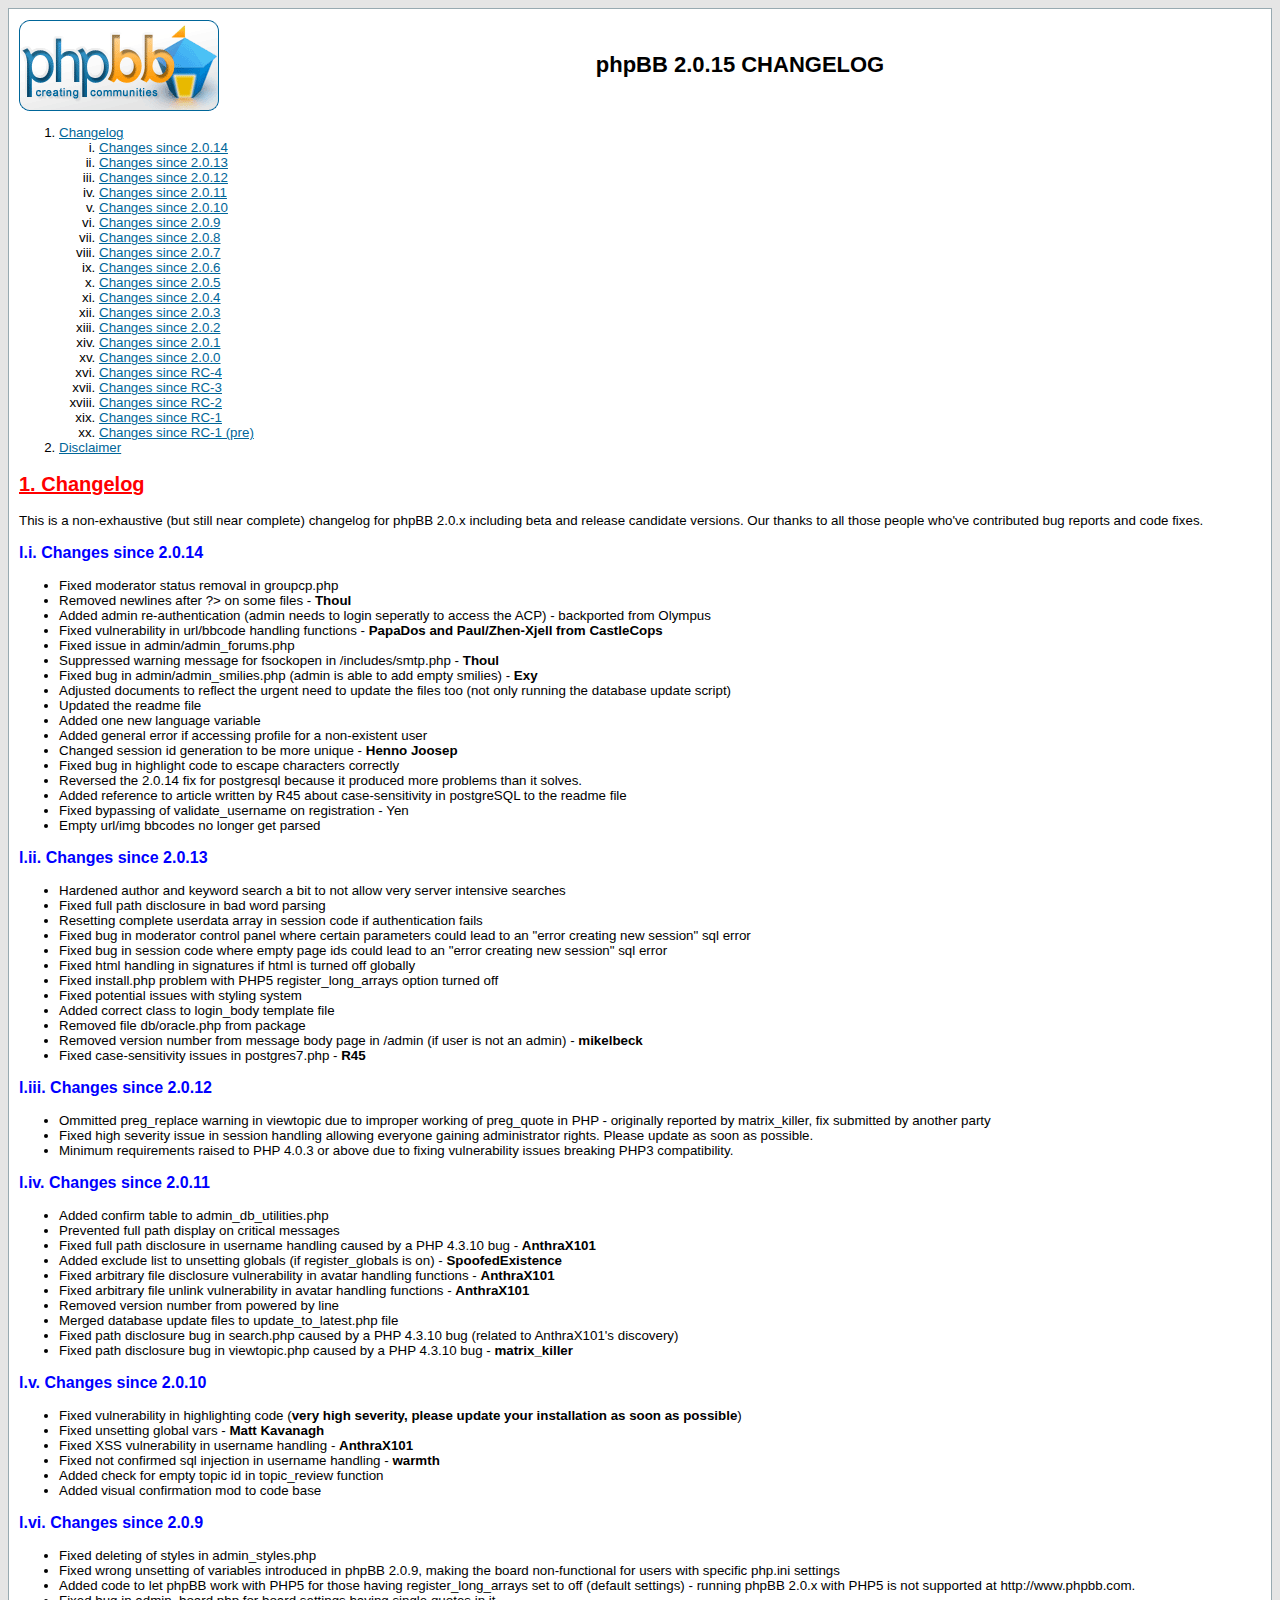
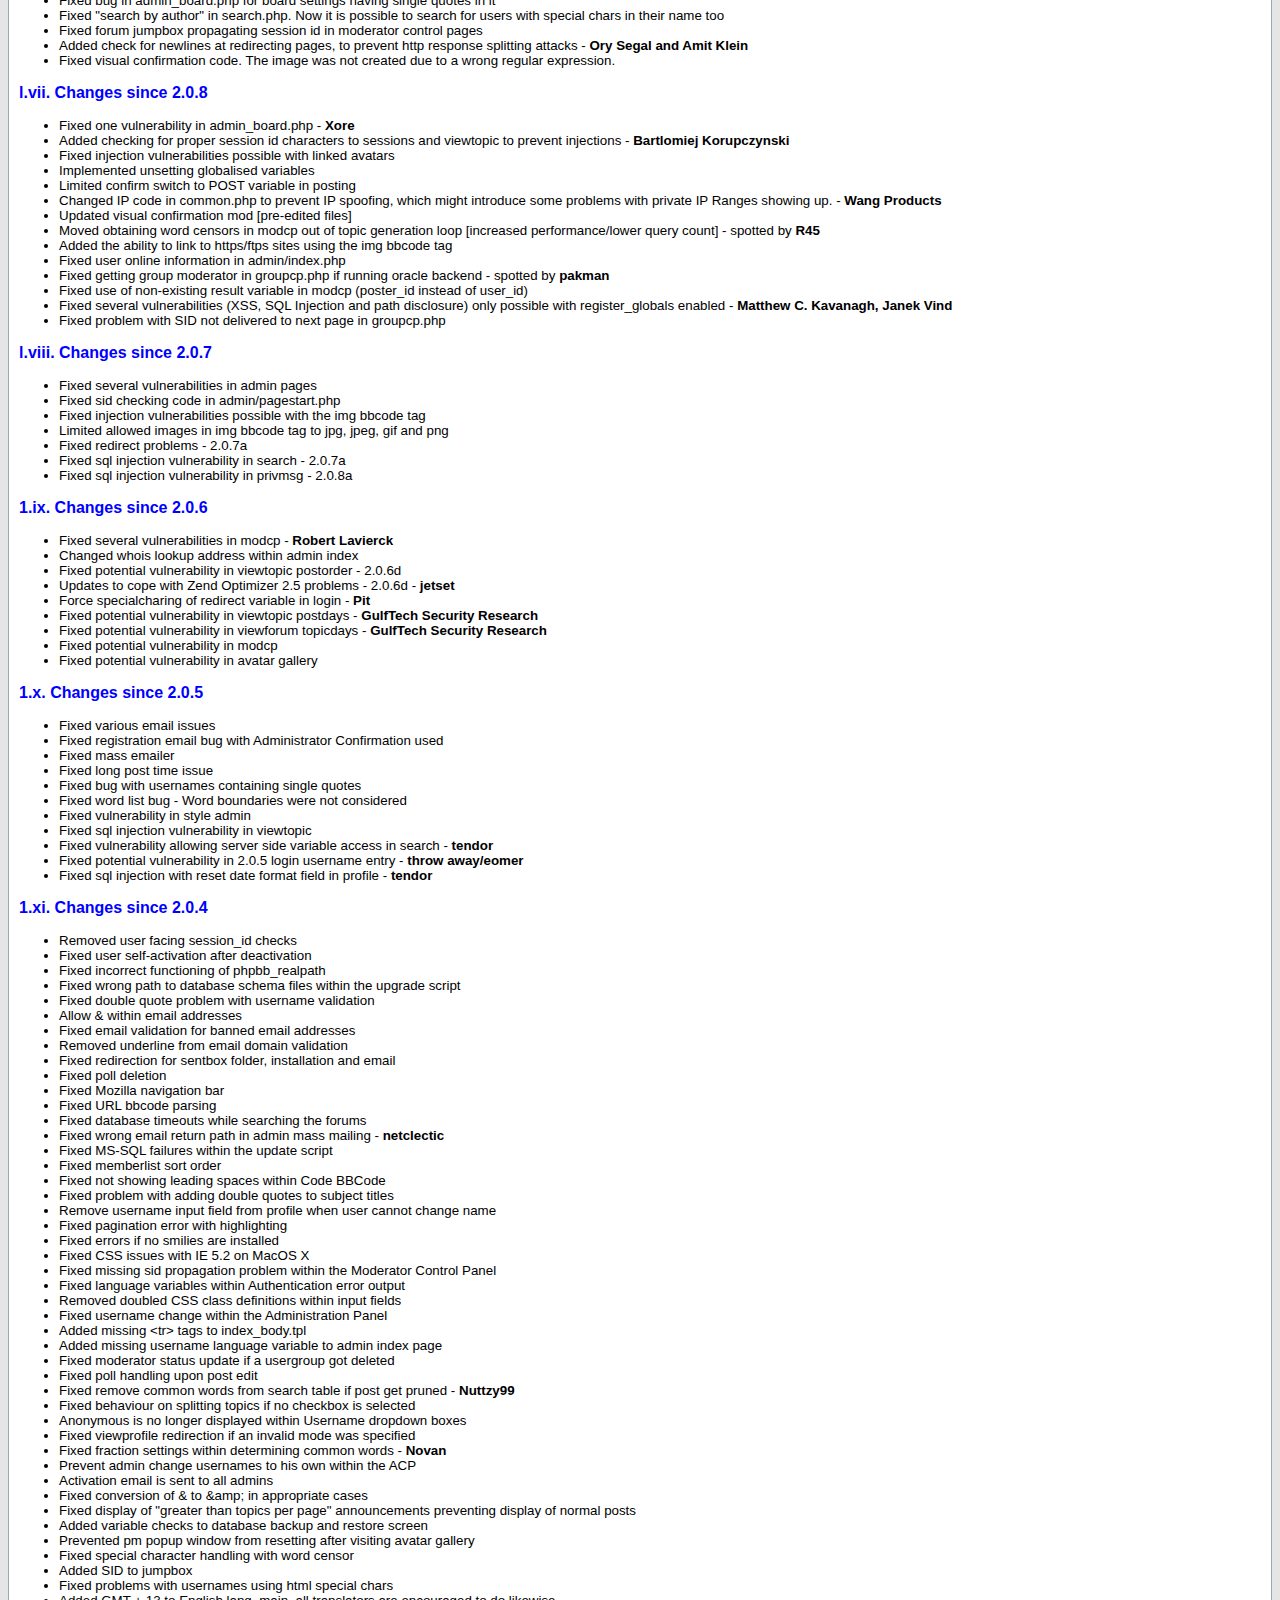
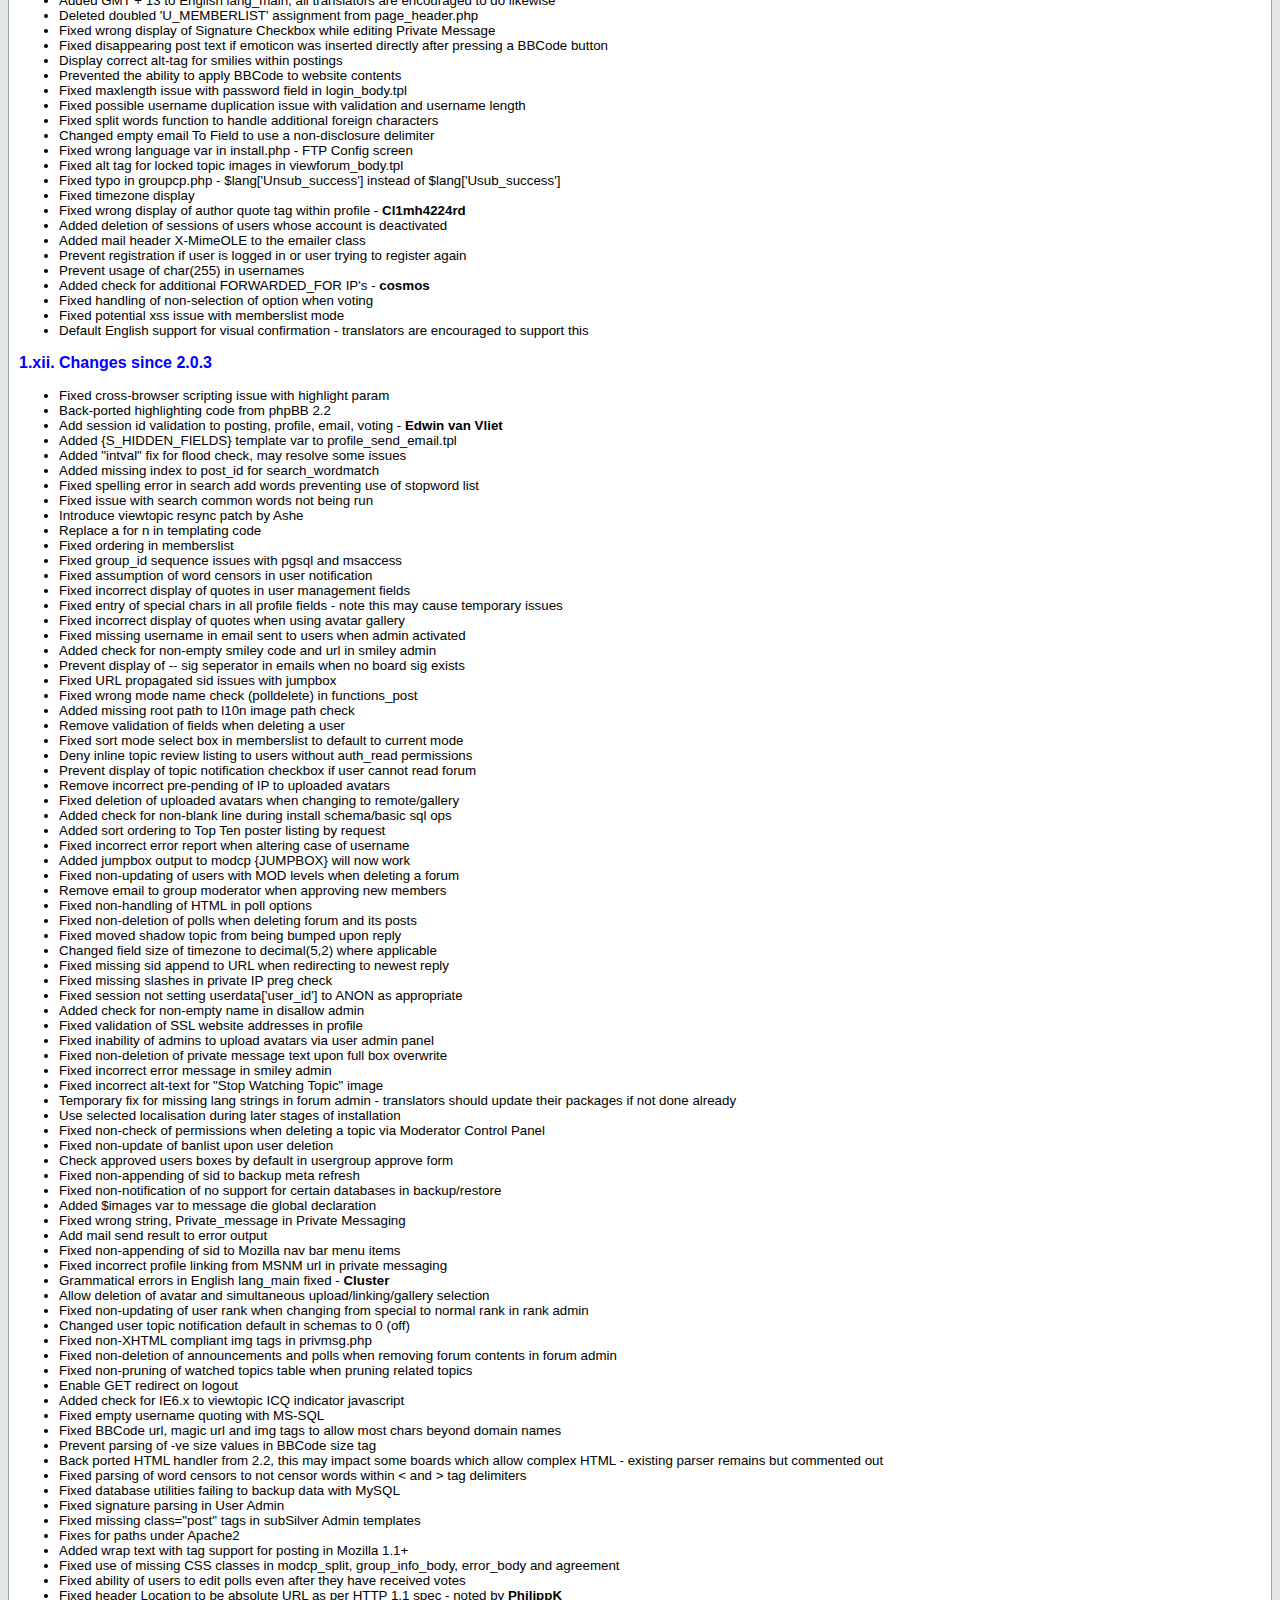
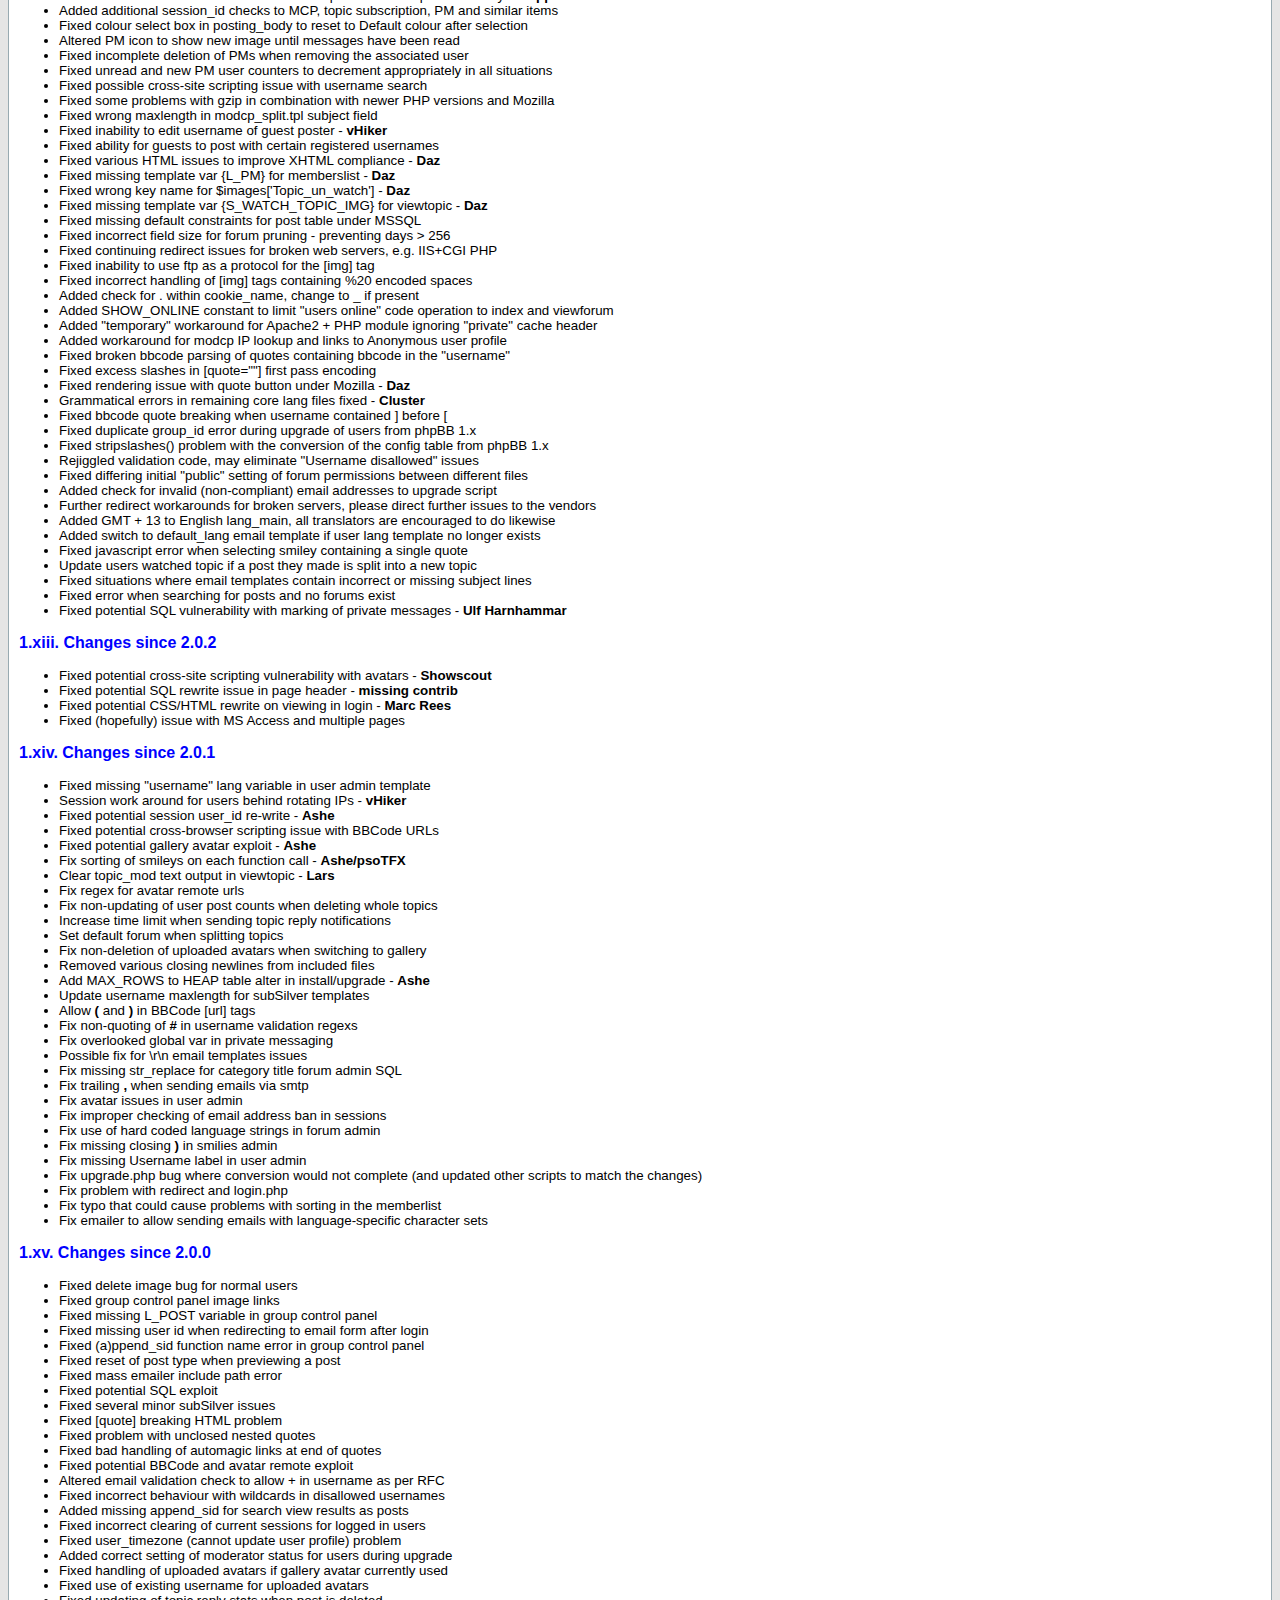
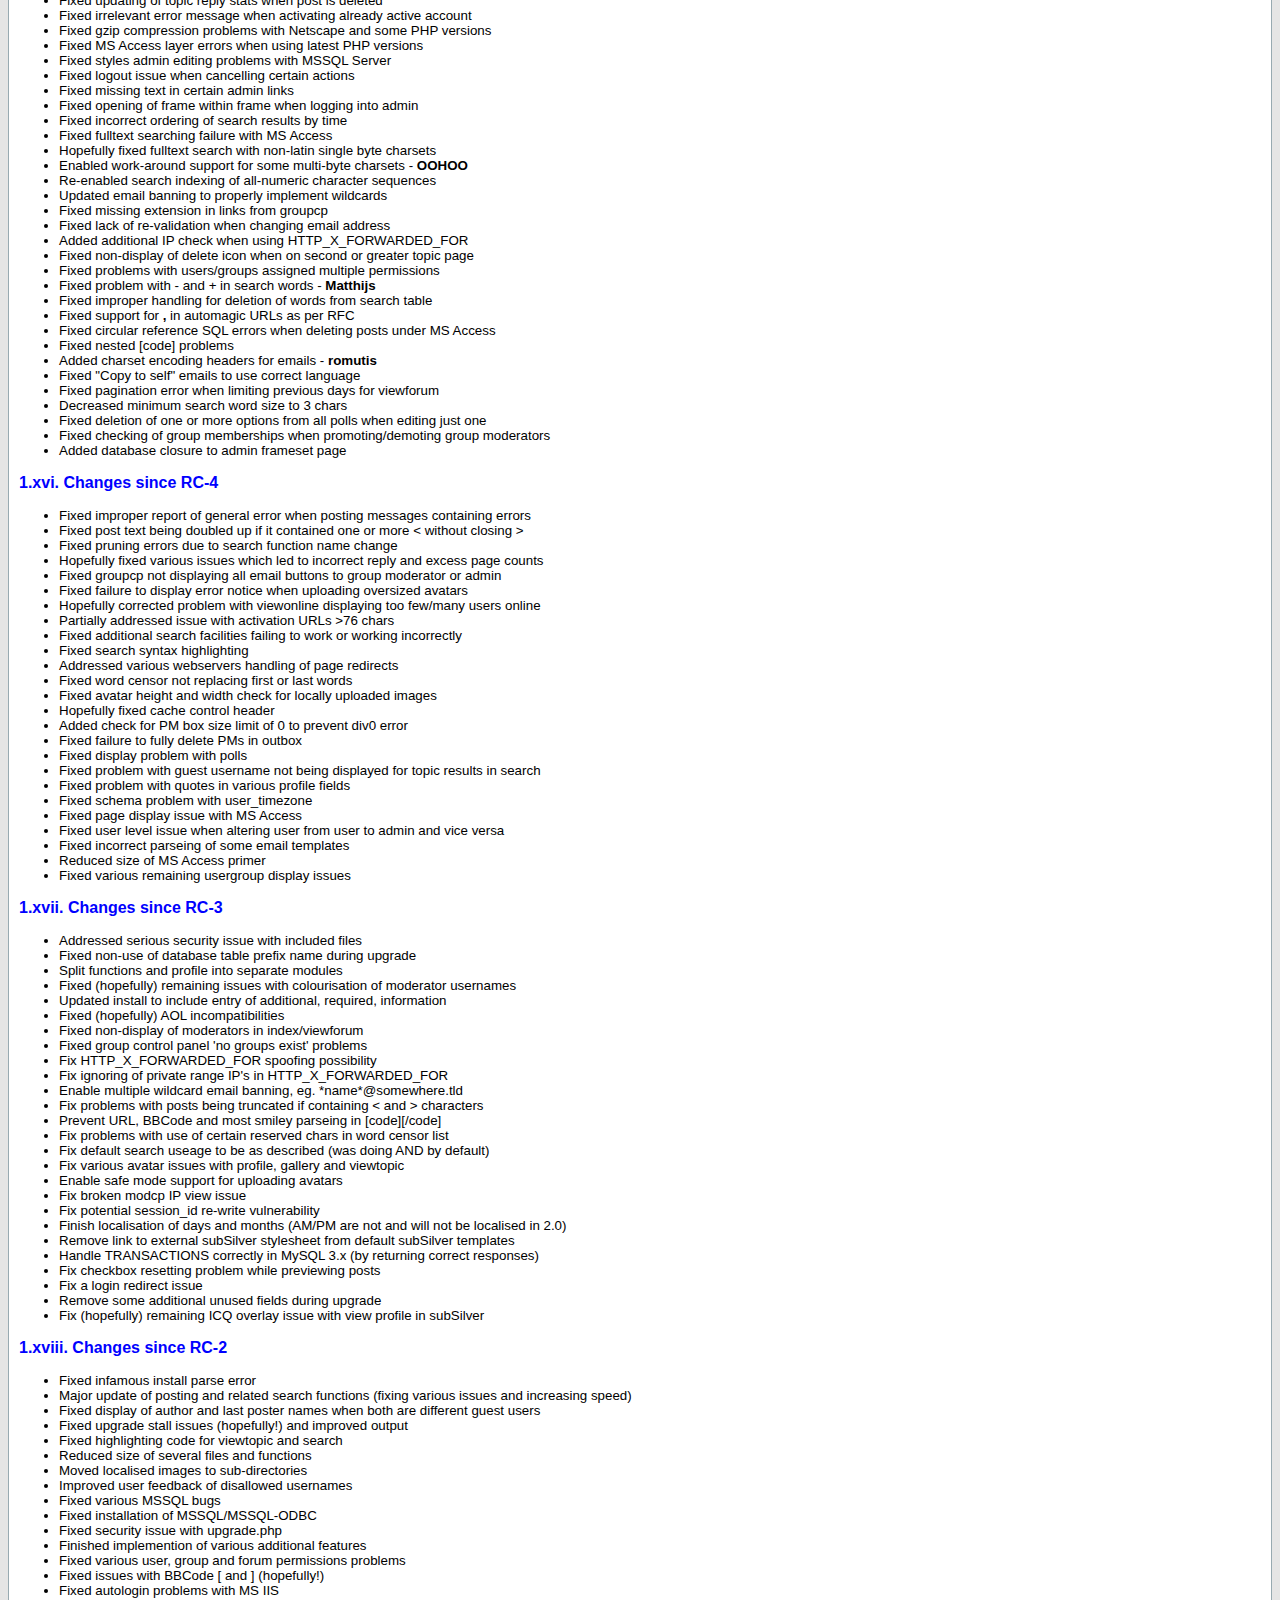
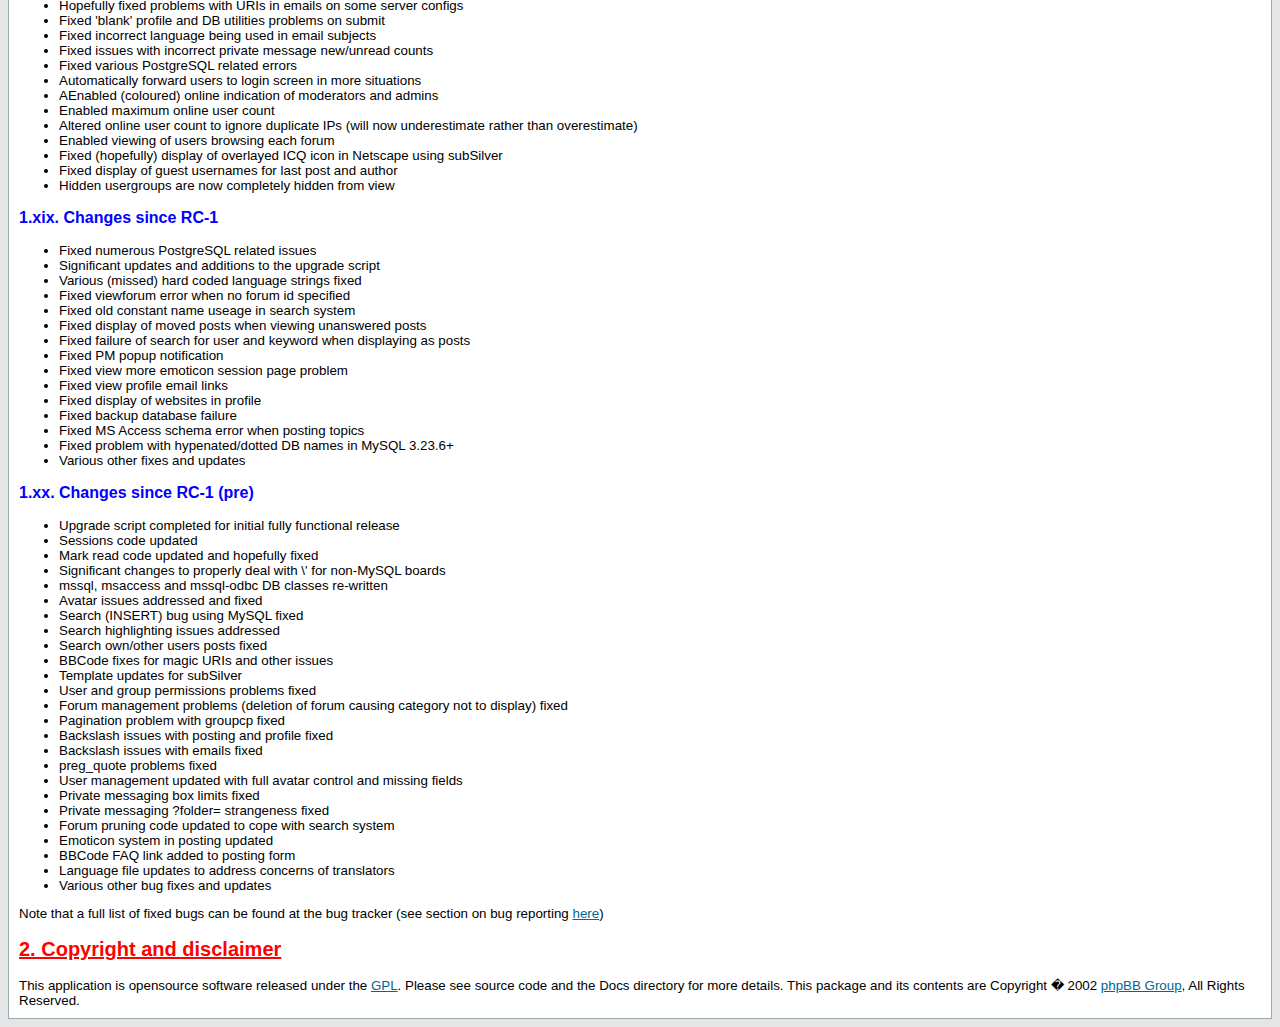
==== docs/CHANGELOG.html @ 72ee1588 "IMPORT TikiPro CLYDE FINAL - 2.0.15" ====
<!DOCTYPE HTML PUBLIC "-//W3C//DTD HTML 4.01 Transitional//EN">
<html>
<head>
<meta http-equiv="Content-Type" content="text/html">
<meta http-equiv="Content-Style-Type" content="text/css">
<title>phpBB 2.0.15 :: Changelog</title>
<link rel="stylesheet" href="../templates/subSilver/subSilver.css" type="text/css" />
<style type="text/css">
<!--
p,ul,td {font-size:10pt;}
.h2 {font-size:15pt;font-weight:bold;color:red}
.h3 {font-size:12pt;color:blue}
//-->
</style>
</head>
<body bgcolor="#E5E5E5" text="#000000" link="#006699" vlink="#006699">

<table width="100%" border="0" cellspacing="0" cellpadding="10" align="center">
	<tr>
		<td class="bodyline"><table width="100%" border="0" cellspacing="0" cellpadding="0">
			<tr>
				<td>

<table width="100%" border="0" cellspacing="0" cellpadding="0">
	<tr>
		<td><img src="../templates/subSilver/images/logo_phpBB.gif" border="0" alt="phpBB 2 : Creating Communities" vspace="1" /></a></td>
		<td align="center" width="100%" valign="middle"><span class="maintitle">phpBB 2.0.15 CHANGELOG</span></td>
	</tr>
</table>

<!-- BEGIN DOCUMENT -->
<ol>
<li><a href="#changelog">Changelog</a></li>
<ol type="i">
	<li><a href="#2014">Changes since 2.0.14</a></li>
	<li><a href="#2013">Changes since 2.0.13</a></li>
	<li><a href="#2012">Changes since 2.0.12</a></li>
	<li><a href="#2011">Changes since 2.0.11</a></li>
	<li><a href="#2010">Changes since 2.0.10</a></li>
	<li><a href="#209">Changes since 2.0.9</a></li>
	<li><a href="#208">Changes since 2.0.8</a></li>
	<li><a href="#207">Changes since 2.0.7</a></li>
	<li><a href="#206">Changes since 2.0.6</a></li>
	<li><a href="#205">Changes since 2.0.5</a></li>
	<li><a href="#204">Changes since 2.0.4</a></li>
	<li><a href="#203">Changes since 2.0.3</a></li>
	<li><a href="#202">Changes since 2.0.2</a></li>
	<li><a href="#201">Changes since 2.0.1</a></li>
	<li><a href="#200">Changes since 2.0.0</a></li>
	<li><a href="#final">Changes since RC-4</a></li>
	<li><a href="#rc4">Changes since RC-3</a></li>
	<li><a href="#rc3">Changes since RC-2</a></li>
	<li><a href="#rc2">Changes since RC-1</a></li>
	<li><a href="#rc1">Changes since RC-1 (pre)</a></li>
</ol>
<li><a href="#disclaimer">Disclaimer</a></li>
</ol>

<a name="changelog"></a><h2 class="h2"><u>1. Changelog</u></h2>

<p>This is a non-exhaustive (but still near complete) changelog for phpBB 2.0.x including beta and release candidate versions. Our thanks to all those people who've contributed bug reports and code fixes.</p>

<a name="2014"></a><h3 class="h3">l.i. Changes since 2.0.14</h3>

<ul>
<li>Fixed moderator status removal in groupcp.php</li>
<li>Removed newlines after ?&gt; on some files - <b>Thoul</b></li>
<li>Added admin re-authentication (admin needs to login seperatly to access the ACP) - backported from Olympus</li>
<li>Fixed vulnerability in url/bbcode handling functions - <b>PapaDos and Paul/Zhen-Xjell from CastleCops</b></li>
<li>Fixed issue in admin/admin_forums.php</li>
<li>Suppressed warning message for fsockopen in /includes/smtp.php - <b>Thoul</b></li>
<li>Fixed bug in admin/admin_smilies.php (admin is able to add empty smilies) - <b>Exy</b></li>
<li>Adjusted documents to reflect the urgent need to update the files too (not only running the database update script)</li>
<li>Updated the readme file</li>
<li>Added one new language variable</li>
<li>Added general error if accessing profile for a non-existent user</li>
<li>Changed session id generation to be more unique - <b>Henno Joosep</b></li>
<li>Fixed bug in highlight code to escape characters correctly</li>
<li>Reversed the 2.0.14 fix for postgresql because it produced more problems than it solves.</li>
<li>Added reference to article written by R45 about case-sensitivity in postgreSQL to the readme file</li>
<li>Fixed bypassing of validate_username on registration - Yen</li>
<li>Empty url/img bbcodes no longer get parsed</li>
</ul>

<a name="2013"></a><h3 class="h3">l.ii. Changes since 2.0.13</h3>

<ul>
<li>Hardened author and keyword search a bit to not allow very server intensive searches</li>
<li>Fixed full path disclosure in bad word parsing</li>
<li>Resetting complete userdata array in session code if authentication fails</li>
<li>Fixed bug in moderator control panel where certain parameters could lead to an "error creating new session" sql error</li>
<li>Fixed bug in session code where empty page ids could lead to an "error creating new session" sql error</li>
<li>Fixed html handling in signatures if html is turned off globally</li>
<li>Fixed install.php problem with PHP5 register_long_arrays option turned off</li>
<li>Fixed potential issues with styling system</li>
<li>Added correct class to login_body template file</li>
<li>Removed file db/oracle.php from package</li>
<li>Removed version number from message body page in /admin (if user is not an admin) - <b>mikelbeck</b></li>
<li>Fixed case-sensitivity issues in postgres7.php - <b>R45</b></li>
</ul>

<a name="2012"></a><h3 class="h3">l.iii. Changes since 2.0.12</h3>

<ul>
<li>Ommitted preg_replace warning in viewtopic due to improper working of preg_quote in PHP - originally reported by matrix_killer, fix submitted by another party</li>
<li>Fixed high severity issue in session handling allowing everyone gaining administrator rights. Please update as soon as possible.</li>
<li>Minimum requirements raised to PHP 4.0.3 or above due to fixing vulnerability issues breaking PHP3 compatibility.</li>
</ul>

<a name="2011"></a><h3 class="h3">l.iv. Changes since 2.0.11</h3>

<ul>
<li>Added confirm table to admin_db_utilities.php</li>
<li>Prevented full path display on critical messages</li>
<li>Fixed full path disclosure in username handling caused by a PHP 4.3.10 bug - <b>AnthraX101</b></li>
<li>Added exclude list to unsetting globals (if register_globals is on) - <b>SpoofedExistence</b></li>
<li>Fixed arbitrary file disclosure vulnerability in avatar handling functions - <b>AnthraX101</b></li>
<li>Fixed arbitrary file unlink vulnerability in avatar handling functions - <b>AnthraX101</b></li>
<li>Removed version number from powered by line</li>
<li>Merged database update files to update_to_latest.php file</li>
<li>Fixed path disclosure bug in search.php caused by a PHP 4.3.10 bug (related to AnthraX101's discovery)</li>
<li>Fixed path disclosure bug in viewtopic.php caused by a PHP 4.3.10 bug - <b>matrix_killer</b></li>
</ul>

<a name="2010"></a><h3 class="h3">l.v. Changes since 2.0.10</h3>

<ul>
<li>Fixed vulnerability in highlighting code (<b>very high severity, please update your installation as soon as possible</b>)</li>
<li>Fixed unsetting global vars - <b>Matt Kavanagh</b></li>
<li>Fixed XSS vulnerability in username handling - <b>AnthraX101</b></li>
<li>Fixed not confirmed sql injection in username handling - <b>warmth</b></li>
<li>Added check for empty topic id in topic_review function</li>
<li>Added visual confirmation mod to code base</li>
</ul>

<a name="209"></a><h3 class="h3">l.vi. Changes since 2.0.9</h3>

<ul>
<li>Fixed deleting of styles in admin_styles.php</li>
<li>Fixed wrong unsetting of variables introduced in phpBB 2.0.9, making the board non-functional for users with specific php.ini settings</li>
<li>Added code to let phpBB work with PHP5 for those having register_long_arrays set to off (default settings) - running phpBB 2.0.x with PHP5 is not supported at http://www.phpbb.com.</li>
<li>Fixed bug in admin_board.php for board settings having single quotes in it</li>
<li>Fixed "search by author" in search.php. Now it is possible to search for users with special chars in their name too</li>
<li>Fixed forum jumpbox propagating session id in moderator control pages</li>
<li>Added check for newlines at redirecting pages, to prevent http response splitting attacks - <b>Ory Segal and Amit Klein</b></li>
<li>Fixed visual confirmation code. The image was not created due to a wrong regular expression.</li>
</ul>

<a name="208"></a><h3 class="h3">l.vii. Changes since 2.0.8</h3>

<ul>
<li>Fixed one vulnerability in admin_board.php - <b>Xore</b></li>
<li>Added checking for proper session id characters to sessions and viewtopic to prevent injections - <b>Bartlomiej Korupczynski</b></li>
<li>Fixed injection vulnerabilities possible with linked avatars</li>
<li>Implemented unsetting globalised variables</li>
<li>Limited confirm switch to POST variable in posting</li>
<li>Changed IP code in common.php to prevent IP spoofing, which might introduce some problems with private IP Ranges showing up. - <b>Wang Products</b></li>
<li>Updated visual confirmation mod [pre-edited files]</li>
<li>Moved obtaining word censors in modcp out of topic generation loop [increased performance/lower query count] - spotted by <b>R45</b></li>
<li>Added the ability to link to https/ftps sites using the img bbcode tag</li>
<li>Fixed user online information in admin/index.php</li>
<li>Fixed getting group moderator in groupcp.php if running oracle backend - spotted by <b>pakman</b></li>
<li>Fixed use of non-existing result variable in modcp (poster_id instead of user_id)</li>
<li>Fixed several vulnerabilities (XSS, SQL Injection and path disclosure) only possible with register_globals enabled - <b>Matthew C. Kavanagh, Janek Vind</b></li>
<li>Fixed problem with SID not delivered to next page in groupcp.php</li>
</ul>

<a name="207"></a><h3 class="h3">l.viii. Changes since 2.0.7</h3>

<ul>
<li>Fixed several vulnerabilities in admin pages</li>
<li>Fixed sid checking code in admin/pagestart.php</li>
<li>Fixed injection vulnerabilities possible with the img bbcode tag</li>
<li>Limited allowed images in img bbcode tag to jpg, jpeg, gif and png</li>
<li>Fixed redirect problems - 2.0.7a</li>
<li>Fixed sql injection vulnerability in search - 2.0.7a</li>
<li>Fixed sql injection vulnerability in privmsg - 2.0.8a</li>
</ul>

<a name="206"></a><h3 class="h3">1.ix. Changes since 2.0.6</h3>

<ul>
<li>Fixed several vulnerabilities in modcp - <b>Robert Lavierck</b></li>
<li>Changed whois lookup address within admin index</li>
<li>Fixed potential vulnerability in viewtopic postorder - 2.0.6d</li>
<li>Updates to cope with Zend Optimizer 2.5 problems - 2.0.6d - <b>jetset</b></li>
<li>Force specialcharing of redirect variable in login - <b>Pit</b></li>
<li>Fixed potential vulnerability in viewtopic postdays - <b>GulfTech Security Research</b></li>
<li>Fixed potential vulnerability in viewforum topicdays - <b>GulfTech Security Research</b></li>
<li>Fixed potential vulnerability in modcp</li>
<li>Fixed potential vulnerability in avatar gallery</li>
</ul>

<a name="205"></a><h3 class="h3">1.x. Changes since 2.0.5</h3>

<ul>
<li>Fixed various email issues</li>
<li>Fixed registration email bug with Administrator Confirmation used</li>
<li>Fixed mass emailer</li>
<li>Fixed long post time issue</li>
<li>Fixed bug with usernames containing single quotes</li>
<li>Fixed word list bug - Word boundaries were not considered</li>
<li>Fixed vulnerability in style admin</li>
<li>Fixed sql injection vulnerability in viewtopic</li>
<li>Fixed vulnerability allowing server side variable access in search - <b>tendor</b></li>
<li>Fixed potential vulnerability in 2.0.5 login username entry - <b>throw away/eomer</b></li>
<li>Fixed sql injection with reset date format field in profile - <b>tendor</b></li>
</ul>

<a name="204"></a><h3 class="h3">1.xi. Changes since 2.0.4</h3>

<ul>
<li>Removed user facing session_id checks</li>
<li>Fixed user self-activation after deactivation</li>
<li>Fixed incorrect functioning of phpbb_realpath</li>
<li>Fixed wrong path to database schema files within the upgrade script</li>
<li>Fixed double quote problem with username validation</li>
<li>Allow & within email addresses</li>
<li>Fixed email validation for banned email addresses</li>
<li>Removed underline from email domain validation</li>
<li>Fixed redirection for sentbox folder, installation and email</li>
<li>Fixed poll deletion</li>
<li>Fixed Mozilla navigation bar</li>
<li>Fixed URL bbcode parsing</li>
<li>Fixed database timeouts while searching the forums</li>
<li>Fixed wrong email return path in admin mass mailing - <b>netclectic</b></li>
<li>Fixed MS-SQL failures within the update script</li>
<li>Fixed memberlist sort order</li>
<li>Fixed not showing leading spaces within Code BBCode</li>
<li>Fixed problem with adding double quotes to subject titles</li>
<li>Remove username input field from profile when user cannot change name</li>
<li>Fixed pagination error with highlighting</li>
<li>Fixed errors if no smilies are installed</li>
<li>Fixed CSS issues with IE 5.2 on MacOS X</li>
<li>Fixed missing sid propagation problem within the Moderator Control Panel</li>
<li>Fixed language variables within Authentication error output</li>
<li>Removed doubled CSS class definitions within input fields</li>
<li>Fixed username change within the Administration Panel</li>
<li>Added missing &lt;tr&gt; tags to index_body.tpl</li>
<li>Added missing username language variable to admin index page</li>
<li>Fixed moderator status update if a usergroup got deleted</li>
<li>Fixed poll handling upon post edit</li>
<li>Fixed remove common words from search table if post get pruned - <b>Nuttzy99</b></li>
<li>Fixed behaviour on splitting topics if no checkbox is selected</li>
<li>Anonymous is no longer displayed within Username dropdown boxes</li>
<li>Fixed viewprofile redirection if an invalid mode was specified</li>
<li>Fixed fraction settings within determining common words - <b>Novan</b></li>
<li>Prevent admin change usernames to his own within the ACP</li>
<li>Activation email is sent to all admins</li>
<li>Fixed conversion of &amp; to &amp;amp; in appropriate cases</li>
<li>Fixed display of "greater than topics per page" announcements preventing display of normal posts</li>
<li>Added variable checks to database backup and restore screen</li>
<li>Prevented pm popup window from resetting after visiting avatar gallery</li>
<li>Fixed special character handling with word censor</li>
<li>Added SID to jumpbox</li>
<li>Fixed problems with usernames using html special chars</li>
<li>Added GMT + 13 to English lang_main, all translators are encouraged to do likewise</li>
<li>Deleted doubled 'U_MEMBERLIST' assignment from page_header.php</li>
<li>Fixed wrong display of Signature Checkbox while editing Private Message</li>
<li>Fixed disappearing post text if emoticon was inserted directly after pressing a BBCode button</li>
<li>Display correct alt-tag for smilies within postings</li>
<li>Prevented the ability to apply BBCode to website contents</li>
<li>Fixed maxlength issue with password field in login_body.tpl</li>
<li>Fixed possible username duplication issue with validation and username length</li>
<li>Fixed split words function to handle additional foreign characters</li>
<li>Changed empty email To Field to use a non-disclosure delimiter</li>
<li>Fixed wrong language var in install.php - FTP Config screen</li>
<li>Fixed alt tag for locked topic images in viewforum_body.tpl</li>
<li>Fixed typo in groupcp.php - $lang['Unsub_success'] instead of $lang['Usub_success']</li>
<li>Fixed timezone display</li>
<li>Fixed wrong display of author quote tag within profile - <b>Cl1mh4224rd</b></li>
<li>Added deletion of sessions of users whose account is deactivated</li>
<li>Added mail header X-MimeOLE to the emailer class</li>
<li>Prevent registration if user is logged in or user trying to register again</li>
<li>Prevent usage of char(255) in usernames</li>
<li>Added check for additional FORWARDED_FOR IP's - <b>cosmos</b></li>
<li>Fixed handling of non-selection of option when voting</li>
<li>Fixed potential xss issue with memberslist mode</li>
<li>Default English support for visual confirmation - translators are encouraged to support this</li>
</ul>

<a name="203"></a><h3 class="h3">1.xii. Changes since 2.0.3</h3>

<ul>
<li>Fixed cross-browser scripting issue with highlight param</li>
<li>Back-ported highlighting code from phpBB 2.2</li>
<li>Add session id validation to posting, profile, email, voting - <b>Edwin van Vliet</b></li>
<li>Added {S_HIDDEN_FIELDS} template var to profile_send_email.tpl</li>
<li>Added "intval" fix for flood check, may resolve some issues</li>
<li>Added missing index to post_id for search_wordmatch</li>
<li>Fixed spelling error in search add words preventing use of stopword list</li>
<li>Fixed issue with search common words not being run</li>
<li>Introduce viewtopic resync patch by Ashe</li>
<li>Replace a for n in templating code</li>
<li>Fixed ordering in memberslist</li>
<li>Fixed group_id sequence issues with pgsql and msaccess</li>
<li>Fixed assumption of word censors in user notification</li>
<li>Fixed incorrect display of quotes in user management fields</li>
<li>Fixed entry of special chars in all profile fields - note this may cause temporary issues</li>
<li>Fixed incorrect display of quotes when using avatar gallery</li>
<li>Fixed missing username in email sent to users when admin activated</li>
<li>Added check for non-empty smiley code and url in smiley admin</li>
<li>Prevent display of -- sig seperator in emails when no board sig exists</li>
<li>Fixed URL propagated sid issues with jumpbox</li>
<li>Fixed wrong mode name check (polldelete) in functions_post</li>
<li>Added missing root path to l10n image path check</li>
<li>Remove validation of fields when deleting a user</li>
<li>Fixed sort mode select box in memberslist to default to current mode</li>
<li>Deny inline topic review listing to users without auth_read permissions</li>
<li>Prevent display of topic notification checkbox if user cannot read forum</li>
<li>Remove incorrect pre-pending of IP to uploaded avatars</li>
<li>Fixed deletion of uploaded avatars when changing to remote/gallery</li>
<li>Added check for non-blank line during install schema/basic sql ops</li>
<li>Added sort ordering to Top Ten poster listing by request</li>
<li>Fixed incorrect error report when altering case of username</li>
<li>Added jumpbox output to modcp {JUMPBOX} will now work</li>
<li>Fixed non-updating of users with MOD levels when deleting a forum</li>
<li>Remove email to group moderator when approving new members</li>
<li>Fixed non-handling of HTML in poll options</li>
<li>Fixed non-deletion of polls when deleting forum and its posts</li>
<li>Fixed moved shadow topic from being bumped upon reply</li>
<li>Changed field size of timezone to decimal(5,2) where applicable</li>
<li>Fixed missing sid append to URL when redirecting to newest reply</li>
<li>Fixed missing slashes in private IP preg check</li>
<li>Fixed session not setting userdata['user_id'] to ANON as appropriate</li>
<li>Added check for non-empty name in disallow admin</li>
<li>Fixed validation of SSL website addresses in profile</li>
<li>Fixed inability of admins to upload avatars via user admin panel</li>
<li>Fixed non-deletion of private message text upon full box overwrite</li>
<li>Fixed incorrect error message in smiley admin</li>
<li>Fixed incorrect alt-text for "Stop Watching Topic" image</li>
<li>Temporary fix for missing lang strings in forum admin - translators should update their packages if not done already</li>
<li>Use selected localisation during later stages of installation</li>
<li>Fixed non-check of permissions when deleting a topic via Moderator Control Panel</li>
<li>Fixed non-update of banlist upon user deletion</li>
<li>Check approved users boxes by default in usergroup approve form</li>
<li>Fixed non-appending of sid to backup meta refresh</li>
<li>Fixed non-notification of no support for certain databases in backup/restore</li>
<li>Added $images var to message die global declaration</li>
<li>Fixed wrong string, Private_message in Private Messaging</li>
<li>Add mail send result to error output</li>
<li>Fixed non-appending of sid to Mozilla nav bar menu items</li>
<li>Fixed incorrect profile linking from MSNM url in private messaging</li>
<li>Grammatical errors in English lang_main fixed - <b>Cluster</b></li>
<li>Allow deletion of avatar and simultaneous upload/linking/gallery selection</li>
<li>Fixed non-updating of user rank when changing from special to normal rank in rank admin</li>
<li>Changed user topic notification default in schemas to 0 (off)</li>
<li>Fixed non-XHTML compliant img tags in privmsg.php</li>
<li>Fixed non-deletion of announcements and polls when removing forum contents in forum admin</li>
<li>Fixed non-pruning of watched topics table when pruning related topics</li>
<li>Enable GET redirect on logout</li>
<li>Added check for IE6.x to viewtopic ICQ indicator javascript</li>
<li>Fixed empty username quoting with MS-SQL</li>
<li>Fixed BBCode url, magic url and img tags to allow most chars beyond domain names</li>
<li>Prevent parsing of -ve size values in BBCode size tag</li>
<li>Back ported HTML handler from 2.2, this may impact some boards which allow complex HTML - existing parser remains but commented out</li>
<li>Fixed parsing of word censors to not censor words within &lt; and &gt; tag delimiters</li>
<li>Fixed database utilities failing to backup data with MySQL</li>
<li>Fixed signature parsing in User Admin</li>
<li>Fixed missing class="post" tags in subSilver Admin templates</li>
<li>Fixes for paths under Apache2</li>
<li>Added wrap text with tag support for posting in Mozilla 1.1+</li>
<li>Fixed use of missing CSS classes in modcp_split, group_info_body, error_body and agreement</li>
<li>Fixed ability of users to edit polls even after they have received votes</li>
<li>Fixed header Location to be absolute URL as per HTTP 1.1 spec - noted by <b>PhilippK</b></li>
<li>Added additional session_id checks to MCP, topic subscription, PM and similar items</li>
<li>Fixed colour select box in posting_body to reset to Default colour after selection</li>
<li>Altered PM icon to show new image until messages have been read</li>
<li>Fixed incomplete deletion of PMs when removing the associated user</li>
<li>Fixed unread and new PM user counters to decrement appropriately in all situations</li>
<li>Fixed possible cross-site scripting issue with username search</li>
<li>Fixed some problems with gzip in combination with newer PHP versions and Mozilla</li>
<li>Fixed wrong maxlength in modcp_split.tpl subject field</li>
<li>Fixed inability to edit username of guest poster - <b>vHiker</b></li>
<li>Fixed ability for guests to post with certain registered usernames</li>
<li>Fixed various HTML issues to improve XHTML compliance - <b>Daz</b></li>
<li>Fixed missing template var {L_PM} for memberslist - <b>Daz</b></li>
<li>Fixed wrong key name for $images['Topic_un_watch'] - <b>Daz</b></li>
<li>Fixed missing template var {S_WATCH_TOPIC_IMG} for viewtopic - <b>Daz</b></li>
<li>Fixed missing default constraints for post table under MSSQL</li>
<li>Fixed incorrect field size for forum pruning - preventing days > 256</li>
<li>Fixed continuing redirect issues for broken web servers, e.g. IIS+CGI PHP</li>
<li>Fixed inability to use ftp as a protocol for the [img] tag</li>
<li>Fixed incorrect handling of [img] tags containing %20 encoded spaces</li>
<li>Added check for . within cookie_name, change to _ if present</li>
<li>Added SHOW_ONLINE constant to limit "users online" code operation to index and viewforum</li>
<li>Added "temporary" workaround for Apache2 + PHP module ignoring "private" cache header</li>
<li>Added workaround for modcp IP lookup and links to Anonymous user profile</li>
<li>Fixed broken bbcode parsing of quotes containing bbcode in the "username"</li>
<li>Fixed excess slashes in [quote=""] first pass encoding</li>
<li>Fixed rendering issue with quote button under Mozilla - <b>Daz</b></li>
<li>Grammatical errors in remaining core lang files fixed - <b>Cluster</b></li>
<li>Fixed bbcode quote breaking when username contained ] before [</li>
<li>Fixed duplicate group_id error during upgrade of users from phpBB 1.x</li>
<li>Fixed stripslashes() problem with the conversion of the config table from phpBB 1.x</li>
<li>Rejiggled validation code, may eliminate "Username disallowed" issues</li>
<li>Fixed differing initial "public" setting of forum permissions between different files</li>
<li>Added check for invalid (non-compliant) email addresses to upgrade script</li>
<li>Further redirect workarounds for broken servers, please direct further issues to the vendors</li>
<li>Added GMT + 13 to English lang_main, all translators are encouraged to do likewise</li>
<li>Added switch to default_lang email template if user lang template no longer exists</li>
<li>Fixed javascript error when selecting smiley containing a single quote</li>
<li>Update users watched topic if a post they made is split into a new topic</li>
<li>Fixed situations where email templates contain incorrect or missing subject lines</li>
<li>Fixed error when searching for posts and no forums exist</li>
<li>Fixed potential SQL vulnerability with marking of private messages - <b>Ulf Harnhammar</b></li>
</ul>

<a name="202"></a><h3 class="h3">1.xiii. Changes since 2.0.2</h3>

<ul>
<li>Fixed potential cross-site scripting vulnerability with avatars - <b>Showscout</b></li>
<li>Fixed potential SQL rewrite issue in page header - <b>missing contrib</b></li>
<li>Fixed potential CSS/HTML rewrite on viewing in login - <b>Marc Rees</b></li>
<li>Fixed (hopefully) issue with MS Access and multiple pages</li>
</ul>

<a name="201"></a><h3 class="h3">1.xiv. Changes since 2.0.1</h3>

<ul>
<li>Fixed missing "username" lang variable in user admin template</li>
<li>Session work around for users behind rotating IPs - <b>vHiker</b></li>
<li>Fixed potential session user_id re-write - <b>Ashe</b></li>
<li>Fixed potential cross-browser scripting issue with BBCode URLs</li>
<li>Fixed potential gallery avatar exploit - <b>Ashe</b></li>
<li>Fix sorting of smileys on each function call - <b>Ashe/psoTFX</b></li>
<li>Clear topic_mod text output in viewtopic - <b>Lars</b></li>
<li>Fix regex for avatar remote urls</li>
<li>Fix non-updating of user post counts when deleting whole topics</li>
<li>Increase time limit when sending topic reply notifications</li>
<li>Set default forum when splitting topics</li>
<li>Fix non-deletion of uploaded avatars when switching to gallery</li>
<li>Removed various closing newlines from included files</li>
<li>Add MAX_ROWS to HEAP table alter in install/upgrade - <b>Ashe</b></li>
<li>Update username maxlength for subSilver templates</li>
<li>Allow <b>(</b> and <b>)</b> in BBCode [url] tags</li>
<li>Fix non-quoting of <b>#</b> in username validation regexs</li>
<li>Fix overlooked global var in private messaging</li>
<li>Possible fix for \r\n email templates issues</li>
<li>Fix missing str_replace for category title forum admin SQL</li>
<li>Fix trailing <b>,</b> when sending emails via smtp</li>
<li>Fix avatar issues in user admin</li>
<li>Fix improper checking of email address ban in sessions</li>
<li>Fix use of hard coded language strings in forum admin</li>
<li>Fix missing closing <b>)</b> in smilies admin</li>
<li>Fix missing Username label in user admin</li>
<li>Fix upgrade.php bug where conversion would not complete (and updated other scripts to match the changes)</li>
<li>Fix problem with redirect and login.php</li>
<li>Fix typo that could cause problems with sorting in the memberlist</li>
<li>Fix emailer to allow sending emails with language-specific character sets</li>
</ul>

<a name="200"></a><h3 class="h3">1.xv. Changes since 2.0.0</h3>

<ul>
<li>Fixed delete image bug for normal users</li>
<li>Fixed group control panel image links</li>
<li>Fixed missing L_POST variable in group control panel</li>
<li>Fixed missing user id when redirecting to email form after login</li>
<li>Fixed (a)ppend_sid function name error in group control panel</li>
<li>Fixed reset of post type when previewing a post</li>
<li>Fixed mass emailer include path error</li>
<li>Fixed potential SQL exploit</li>
<li>Fixed several minor subSilver issues</li>
<li>Fixed [quote] breaking HTML problem</li>
<li>Fixed problem with unclosed nested quotes</li>
<li>Fixed bad handling of automagic links at end of quotes</li>
<li>Fixed potential BBCode and avatar remote exploit</li>
<li>Altered email validation check to allow + in username as per RFC</li>
<li>Fixed incorrect behaviour with wildcards in disallowed usernames</li>
<li>Added missing append_sid for search view results as posts</li>
<li>Fixed incorrect clearing of current sessions for logged in users</li>
<li>Fixed user_timezone (cannot update user profile) problem</li>
<li>Added correct setting of moderator status for users during upgrade</li>
<li>Fixed handling of uploaded avatars if gallery avatar currently used</li>
<li>Fixed use of existing username for uploaded avatars</li>
<li>Fixed updating of topic reply stats when post is deleted</li>
<li>Fixed irrelevant error message when activating already active account</li>
<li>Fixed gzip compression problems with Netscape and some PHP versions</li>
<li>Fixed MS Access layer errors when using latest PHP versions</li>
<li>Fixed styles admin editing problems with MSSQL Server</li>
<li>Fixed logout issue when cancelling certain actions</li>
<li>Fixed missing text in certain admin links</li>
<li>Fixed opening of frame within frame when logging into admin</li>
<li>Fixed incorrect ordering of search results by time</li>
<li>Fixed fulltext searching failure with MS Access</li>
<li>Hopefully fixed fulltext search with non-latin single byte charsets</li>
<li>Enabled work-around support for some multi-byte charsets - <b>OOHOO</b></li>
<li>Re-enabled search indexing of all-numeric character sequences</li>
<li>Updated email banning to properly implement wildcards</li>
<li>Fixed missing extension in links from groupcp</li>
<li>Fixed lack of re-validation when changing email address</li>
<li>Added additional IP check when using HTTP_X_FORWARDED_FOR</li>
<li>Fixed non-display of delete icon when on second or greater topic page</li>
<li>Fixed problems with users/groups assigned multiple permissions</li>
<li>Fixed problem with - and + in search words - <b>Matthijs</b></li>
<li>Fixed improper handling for deletion of words from search table</li>
<li>Fixed support for <b>,</b> in automagic URLs as per RFC</li>
<li>Fixed circular reference SQL errors when deleting posts under MS Access</li>
<li>Fixed nested [code] problems</li>
<li>Added charset encoding headers for emails - <b>romutis</b></li>
<li>Fixed "Copy to self" emails to use correct language</li>
<li>Fixed pagination error when limiting previous days for viewforum</li>
<li>Decreased minimum search word size to 3 chars</li>
<li>Fixed deletion of one or more options from all polls when editing just one</li>
<li>Fixed checking of group memberships when promoting/demoting group moderators</li>
<li>Added database closure to admin frameset page</li>
</ul>

<a name="final"></a><h3 class="h3">1.xvi. Changes since RC-4</h3>

<ul>
<li>Fixed improper report of general error when posting messages containing errors</li>
<li>Fixed post text being doubled up if it contained one or more &lt; without closing &gt;</li>
<li>Fixed pruning errors due to search function name change</li>
<li>Hopefully fixed various issues which led to incorrect reply and excess page counts</li>
<li>Fixed groupcp not displaying all email buttons to group moderator or admin</li>
<li>Fixed failure to display error notice when uploading oversized avatars</li>
<li>Hopefully corrected problem with viewonline displaying too few/many users online</li>
<li>Partially addressed issue with activation URLs >76 chars</li>
<li>Fixed additional search facilities failing to work or working incorrectly</li>
<li>Fixed search syntax highlighting</li>
<li>Addressed various webservers handling of page redirects</li>
<li>Fixed word censor not replacing first or last words</li>
<li>Fixed avatar height and width check for locally uploaded images</li>
<li>Hopefully fixed cache control header</li>
<li>Added check for PM box size limit of 0 to prevent div0 error</li>
<li>Fixed failure to fully delete PMs in outbox</li>
<li>Fixed display problem with polls</li>
<li>Fixed problem with guest username not being displayed for topic results in search</li>
<li>Fixed problem with quotes in various profile fields</li>
<li>Fixed schema problem with user_timezone</li>
<li>Fixed page display issue with MS Access</li>
<li>Fixed user level issue when altering user from user to admin and vice versa</li>
<li>Fixed incorrect parseing of some email templates</li>
<li>Reduced size of MS Access primer</li>
<li>Fixed various remaining usergroup display issues</li>
</ul>

<a name="rc4"></a><h3 class="h3">1.xvii. Changes since RC-3</h3>

<ul>
<li>Addressed serious security issue with included files</li>
<li>Fixed non-use of database table prefix name during upgrade</li>
<li>Split functions and profile into separate modules</li>
<li>Fixed (hopefully) remaining issues with colourisation of moderator usernames</li>
<li>Updated install to include entry of additional, required, information</li>
<li>Fixed (hopefully) AOL incompatibilities</li>
<li>Fixed non-display of moderators in index/viewforum</li>
<li>Fixed group control panel 'no groups exist' problems</li>
<li>Fix HTTP_X_FORWARDED_FOR spoofing possibility</li>
<li>Fix ignoring of private range IP's in HTTP_X_FORWARDED_FOR</li>
<li>Enable multiple wildcard email banning, eg. *name*@somewhere.tld</li>
<li>Fix problems with posts being truncated if containing &lt; and &gt; characters</li>
<li>Prevent URL, BBCode and most smiley parseing in [code][/code]</li>
<li>Fix problems with use of certain reserved chars in word censor list</li>
<li>Fix default search useage to be as described (was doing AND by default)</li>
<li>Fix various avatar issues with profile, gallery and viewtopic</li>
<li>Enable safe mode support for uploading avatars</li>
<li>Fix broken modcp IP view issue</li>
<li>Fix potential session_id re-write vulnerability</li>
<li>Finish localisation of days and months (AM/PM are not and will not be localised in 2.0)</li>
<li>Remove link to external subSilver stylesheet from default subSilver templates</li>
<li>Handle TRANSACTIONS correctly in MySQL 3.x (by returning correct responses)</li>
<li>Fix checkbox resetting problem while previewing posts</li>
<li>Fix a login redirect issue</li>
<li>Remove some additional unused fields during upgrade</li>
<li>Fix (hopefully) remaining ICQ overlay issue with view profile in subSilver</li>
</ul>

<a name="rc3"></a><h3 class="h3">1.xviii. Changes since RC-2</h3>

<ul>
<li>Fixed infamous install parse error</li>
<li>Major update of posting and related search functions (fixing various issues and increasing speed)</li>
<li>Fixed display of author and last poster names when both are different guest users</li>
<li>Fixed upgrade stall issues (hopefully!) and improved output</li>
<li>Fixed highlighting code for viewtopic and search</li>
<li>Reduced size of several files and functions</li>
<li>Moved localised images to sub-directories</li>
<li>Improved user feedback of disallowed usernames</li>
<li>Fixed various MSSQL bugs</li>
<li>Fixed installation of MSSQL/MSSQL-ODBC</li>
<li>Fixed security issue with upgrade.php</li>
<li>Finished implemention of various additional features</li>
<li>Fixed various user, group and forum permissions problems</li>
<li>Fixed issues with BBCode [ and ] (hopefully!)</li>
<li>Fixed autologin problems with MS IIS</li>
<li>Hopefully fixed problems with URIs in emails on some server configs</li>
<li>Fixed 'blank' profile and DB utilities problems on submit</li>
<li>Fixed incorrect language being used in email subjects</li>
<li>Fixed issues with incorrect private message new/unread counts</li>
<li>Fixed various PostgreSQL related errors</li>
<li>Automatically forward users to login screen in more situations</li>
<li>AEnabled (coloured) online indication of moderators and admins</li>
<li>Enabled maximum online user count</li>
<li>Altered online user count to ignore duplicate IPs (will now underestimate rather than overestimate)</li>
<li>Enabled viewing of users browsing each forum</li>
<li>Fixed (hopefully) display of overlayed ICQ icon in Netscape using subSilver</li>
<li>Fixed display of guest usernames for last post and author</li>
<li>Hidden usergroups are now completely hidden from view</li>
</ul>

<a name="rc2"></a><h3 class="h3">1.xix. Changes since RC-1</h3>

<ul>
<li>Fixed numerous PostgreSQL related issues</li>
<li>Significant updates and additions to the upgrade script</li>
<li>Various (missed) hard coded language strings fixed</li>
<li>Fixed viewforum error when no forum id specified</li>
<li>Fixed old constant name useage in search system</li>
<li>Fixed display of moved posts when viewing unanswered posts</li>
<li>Fixed failure of search for user and keyword when displaying as posts</li>
<li>Fixed PM popup notification</li>
<li>Fixed view more emoticon session page problem</li>
<li>Fixed view profile email links</li>
<li>Fixed display of websites in profile</li>
<li>Fixed backup database failure</li>
<li>Fixed MS Access schema error when posting topics</li>
<li>Fixed problem with hypenated/dotted DB names in MySQL 3.23.6+</li>
<li>Various other fixes and updates</li>
</ul>

<a name="rc1"></a><h3 class="h3">1.xx. Changes since RC-1 (pre)</h3>

<ul>
<li>Upgrade script completed for initial fully functional release</li>
<li>Sessions code updated</li>
<li>Mark read code updated and hopefully fixed</li>
<li>Significant changes to properly deal with \' for non-MySQL boards</li>
<li>mssql, msaccess and mssql-odbc DB classes re-written</li>
<li>Avatar issues addressed and fixed</li>
<li>Search (INSERT) bug using MySQL fixed</li>
<li>Search highlighting issues addressed</li>
<li>Search own/other users posts fixed</li>
<li>BBCode fixes for magic URIs and other issues</li>
<li>Template updates for subSilver</li>
<li>User and group permissions problems fixed</li>
<li>Forum management problems (deletion of forum causing category not to display) fixed</li>
<li>Pagination problem with groupcp fixed</li>
<li>Backslash issues with posting and profile fixed</li>
<li>Backslash issues with emails fixed</li>
<li>preg_quote problems fixed</li>
<li>User management updated with full avatar control and missing fields</li>
<li>Private messaging box limits fixed</li>
<li>Private messaging ?folder= strangeness fixed</li>
<li>Forum pruning code updated to cope with search system</li>
<li>Emoticon system in posting updated</li>
<li>BBCode FAQ link added to posting form</li>
<li>Language file updates to address concerns of translators</li>
<li>Various other bug fixes and updates</li>
</ul>

<p>Note that a full list of fixed bugs can be found at the bug tracker (see section on bug reporting <a href="README.html#bugs">here</a>)</p>

<a name="disclaimer"></a><h2 class="h2"><u>2. Copyright and disclaimer</u></h2>

<p>This application is opensource software released under the <a href="http://www.gnu.org/licenses/gpl.html" target="_new">GPL</a>. Please see source code and the Docs directory for more details. This package and its contents are Copyright � 2002 <a href="http://www.phpbb.com/" target="_new">phpBB Group</a>, All Rights Reserved.</p>

<!-- END DOCUMENT -->
				</td>
			</tr>
		</table></td>
	</tr>
</table>

</body>
</html>
---- templates/subSilver/subSilver.css ----
/*
  The original subSilver Theme for phpBB version 2+
  Created by subBlue design
  http://www.subBlue.com
*/


 /* General page style. The scroll bar colours only visible in IE5.5+ */
body {
	background-color: #E5E5E5;
	scrollbar-face-color: #DEE3E7;
	scrollbar-highlight-color: #FFFFFF;
	scrollbar-shadow-color: #DEE3E7;
	scrollbar-3dlight-color: #D1D7DC;
	scrollbar-arrow-color:  #006699;
	scrollbar-track-color: #EFEFEF;
	scrollbar-darkshadow-color: #98AAB1;
}

/* General font families for common tags */
font,th,td,p { font-family: Verdana, Arial, Helvetica, sans-serif }
a:link,a:active,a:visited { color : #006699; }
a:hover		{ text-decoration: underline; color : #DD6900; }
hr	{ height: 0px; border: solid #D1D7DC 0px; border-top-width: 1px;}


/* This is the border line & background colour round the entire page */
.bodyline	{ background-color: #FFFFFF; border: 1px #98AAB1 solid; }

/* This is the outline round the main forum tables */
.forumline	{ background-color: #FFFFFF; border: 2px #006699 solid; }


/* Main table cell colours and backgrounds */
td.row1	{ background-color: #EFEFEF; }
td.row2	{ background-color: #DEE3E7; }
td.row3	{ background-color: #D1D7DC; }


/*
  This is for the table cell above the Topics, Post & Last posts on the index.php page
  By default this is the fading out gradiated silver background.
  However, you could replace this with a bitmap specific for each forum
*/
td.rowpic {
		background-color: #FFFFFF;
		background-image: url(images/cellpic2.jpg);
		background-repeat: repeat-y;
}

/* Header cells - the blue and silver gradient backgrounds */
th	{
	color: #FFA34F; font-size: 11px; font-weight : bold;
	background-color: #006699; height: 25px;
	background-image: url(images/cellpic3.gif);
}

td.cat,td.catHead,td.catSides,td.catLeft,td.catRight,td.catBottom {
			background-image: url(images/cellpic1.gif);
			background-color:#D1D7DC; border: #FFFFFF; border-style: solid; height: 28px;
}


/*
  Setting additional nice inner borders for the main table cells.
  The names indicate which sides the border will be on.
  Don't worry if you don't understand this, just ignore it :-)
*/
td.cat,td.catHead,td.catBottom {
	height: 29px;
	border-width: 0px 0px 0px 0px;
}
th.thHead,th.thSides,th.thTop,th.thLeft,th.thRight,th.thBottom,th.thCornerL,th.thCornerR {
	font-weight: bold; border: #FFFFFF; border-style: solid; height: 28px; }
td.row3Right,td.spaceRow {
	background-color: #D1D7DC; border: #FFFFFF; border-style: solid; }

th.thHead,td.catHead { font-size: 12px; border-width: 1px 1px 0px 1px; }
th.thSides,td.catSides,td.spaceRow	 { border-width: 0px 1px 0px 1px; }
th.thRight,td.catRight,td.row3Right	 { border-width: 0px 1px 0px 0px; }
th.thLeft,td.catLeft	  { border-width: 0px 0px 0px 1px; }
th.thBottom,td.catBottom  { border-width: 0px 1px 1px 1px; }
th.thTop	 { border-width: 1px 0px 0px 0px; }
th.thCornerL { border-width: 1px 0px 0px 1px; }
th.thCornerR { border-width: 1px 1px 0px 0px; }


/* The largest text used in the index page title and toptic title etc. */
.maintitle,h1,h2	{
			font-weight: bold; font-size: 22px; font-family: "Trebuchet MS",Verdana, Arial, Helvetica, sans-serif;
			text-decoration: none; line-height : 120%; color : #000000;
}


/* General text */
.gen { font-size : 12px; }
.genmed { font-size : 11px; }
.gensmall { font-size : 10px; }
.gen,.genmed,.gensmall { color : #000000; }
a.gen,a.genmed,a.gensmall { color: #006699; text-decoration: none; }
a.gen:hover,a.genmed:hover,a.gensmall:hover	{ color: #DD6900; text-decoration: underline; }


/* The register, login, search etc links at the top of the page */
.mainmenu		{ font-size : 11px; color : #000000 }
a.mainmenu		{ text-decoration: none; color : #006699;  }
a.mainmenu:hover{ text-decoration: underline; color : #DD6900; }


/* Forum category titles */
.cattitle		{ font-weight: bold; font-size: 12px ; letter-spacing: 1px; color : #006699}
a.cattitle		{ text-decoration: none; color : #006699; }
a.cattitle:hover{ text-decoration: underline; }


/* Forum title: Text and link to the forums used in: index.php */
.forumlink		{ font-weight: bold; font-size: 12px; color : #006699; }
a.forumlink 	{ text-decoration: none; color : #006699; }
a.forumlink:hover{ text-decoration: underline; color : #DD6900; }


/* Used for the navigation text, (Page 1,2,3 etc) and the navigation bar when in a forum */
.nav			{ font-weight: bold; font-size: 11px; color : #000000;}
a.nav			{ text-decoration: none; color : #006699; }
a.nav:hover		{ text-decoration: underline; }


/* titles for the topics: could specify viewed link colour too */
.topictitle			{ font-weight: bold; font-size: 11px; color : #000000; }
a.topictitle:link   { text-decoration: none; color : #006699; }
a.topictitle:visited { text-decoration: none; color : #5493B4; }
a.topictitle:hover	{ text-decoration: underline; color : #DD6900; }


/* Name of poster in viewmsg.php and viewtopic.php and other places */
.name			{ font-size : 11px; color : #000000;}

/* Location, number of posts, post date etc */
.postdetails		{ font-size : 10px; color : #000000; }


/* The content of the posts (body of text) */
.postbody { font-size : 12px;}
a.postlink:link	{ text-decoration: none; color : #006699 }
a.postlink:visited { text-decoration: none; color : #5493B4; }
a.postlink:hover { text-decoration: underline; color : #DD6900}


/* Quote & Code blocks */
.code {
	font-family: Courier, 'Courier New', sans-serif; font-size: 11px; color: #006600;
	background-color: #FAFAFA; border: #D1D7DC; border-style: solid;
	border-left-width: 1px; border-top-width: 1px; border-right-width: 1px; border-bottom-width: 1px
}

.quote {
	font-family: Verdana, Arial, Helvetica, sans-serif; font-size: 11px; color: #444444; line-height: 125%;
	background-color: #FAFAFA; border: #D1D7DC; border-style: solid;
	border-left-width: 1px; border-top-width: 1px; border-right-width: 1px; border-bottom-width: 1px
}


/* Copyright and bottom info */
.copyright		{ font-size: 10px; font-family: Verdana, Arial, Helvetica, sans-serif; color: #444444; letter-spacing: -1px;}
a.copyright		{ color: #444444; text-decoration: none;}
a.copyright:hover { color: #000000; text-decoration: underline;}


/* Form elements */
input,textarea, select {
	color : #000000;
	font: normal 11px Verdana, Arial, Helvetica, sans-serif;
	border-color : #000000;
}

/* The text input fields background colour */
input.post, textarea.post, select {
	background-color : #FFFFFF;
}

input { text-indent : 2px; }

/* The buttons used for bbCode styling in message post */
input.button {
	background-color : #EFEFEF;
	color : #000000;
	font-size: 11px; font-family: Verdana, Arial, Helvetica, sans-serif;
}

/* The main submit button option */
input.mainoption {
	background-color : #FAFAFA;
	font-weight : bold;
}

/* None-bold submit button */
input.liteoption {
	background-color : #FAFAFA;
	font-weight : normal;
}

/* This is the line in the posting page which shows the rollover
  help line. This is actually a text box, but if set to be the same
  colour as the background no one will know ;)
*/
.helpline { background-color: #DEE3E7; border-style: none; }


/* Import the fancy styles for IE only (NS4.x doesn't use the @import function) */
@import url("formIE.css");
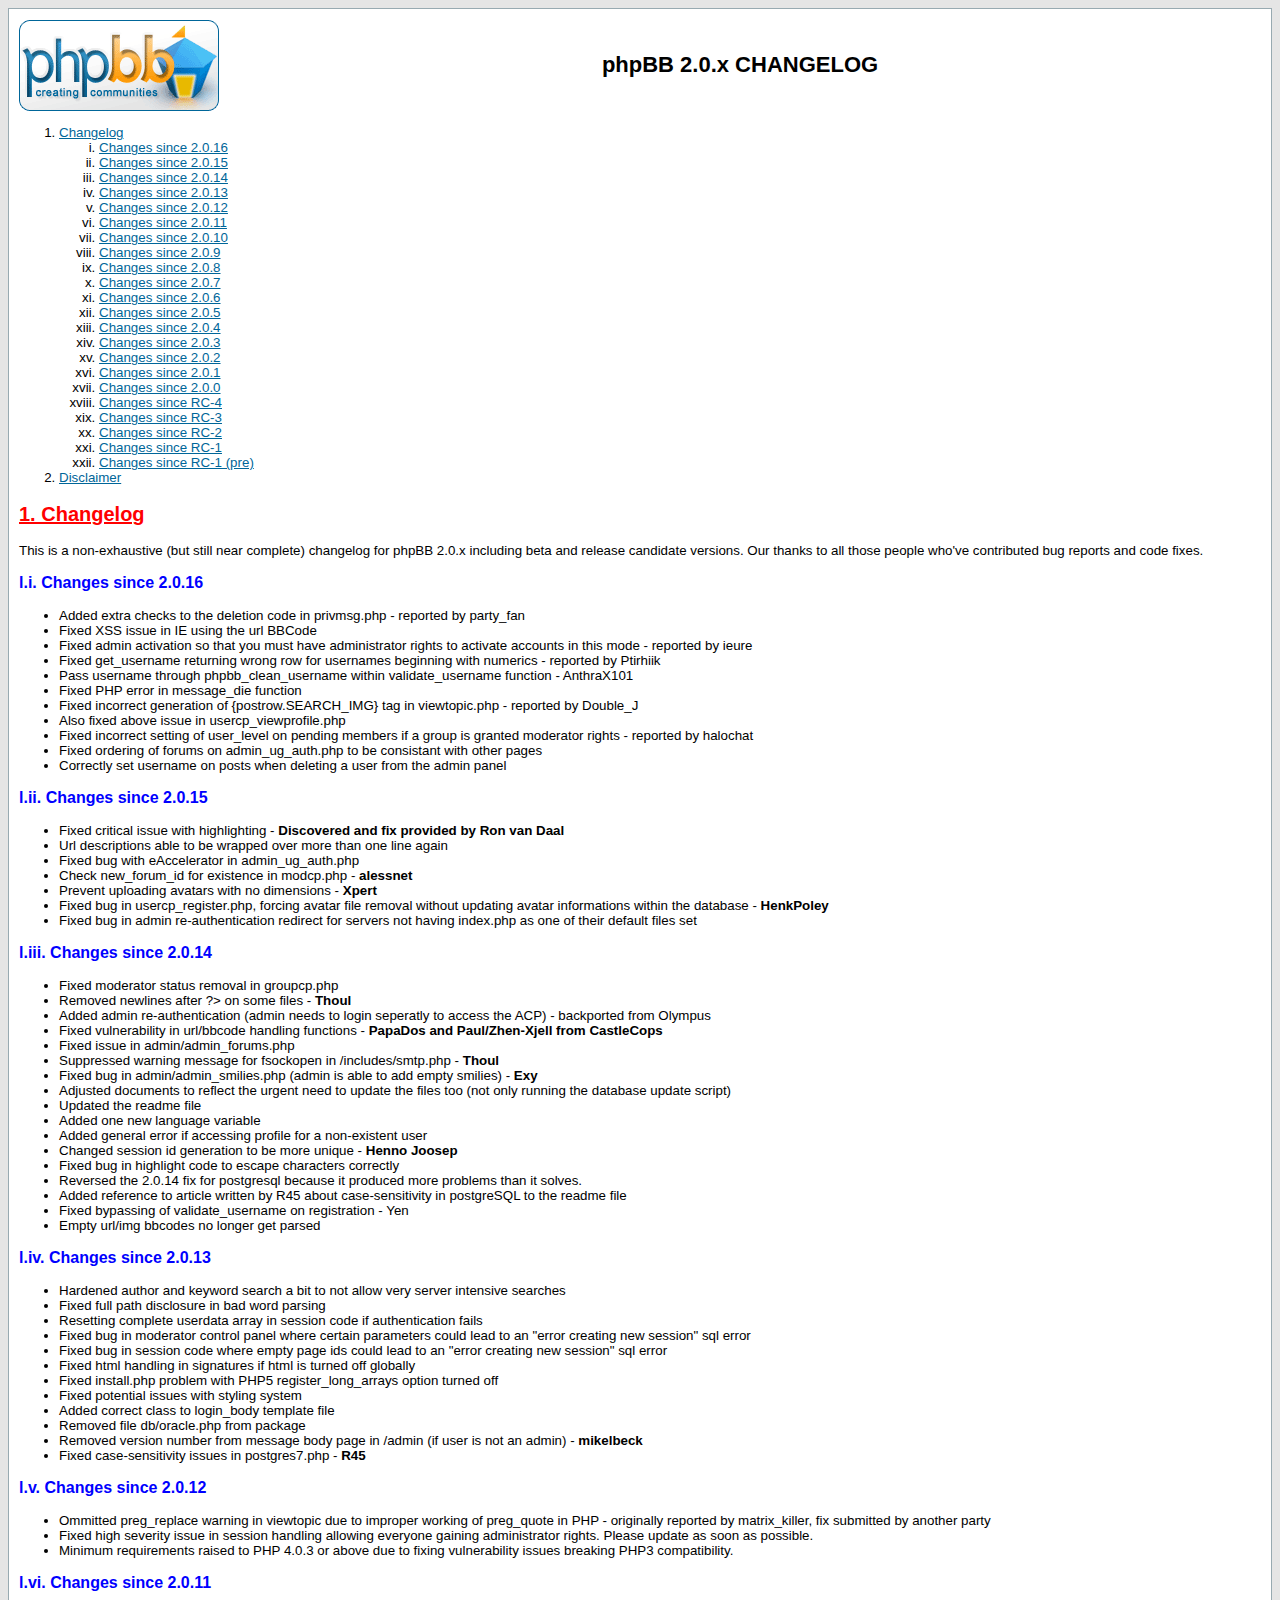
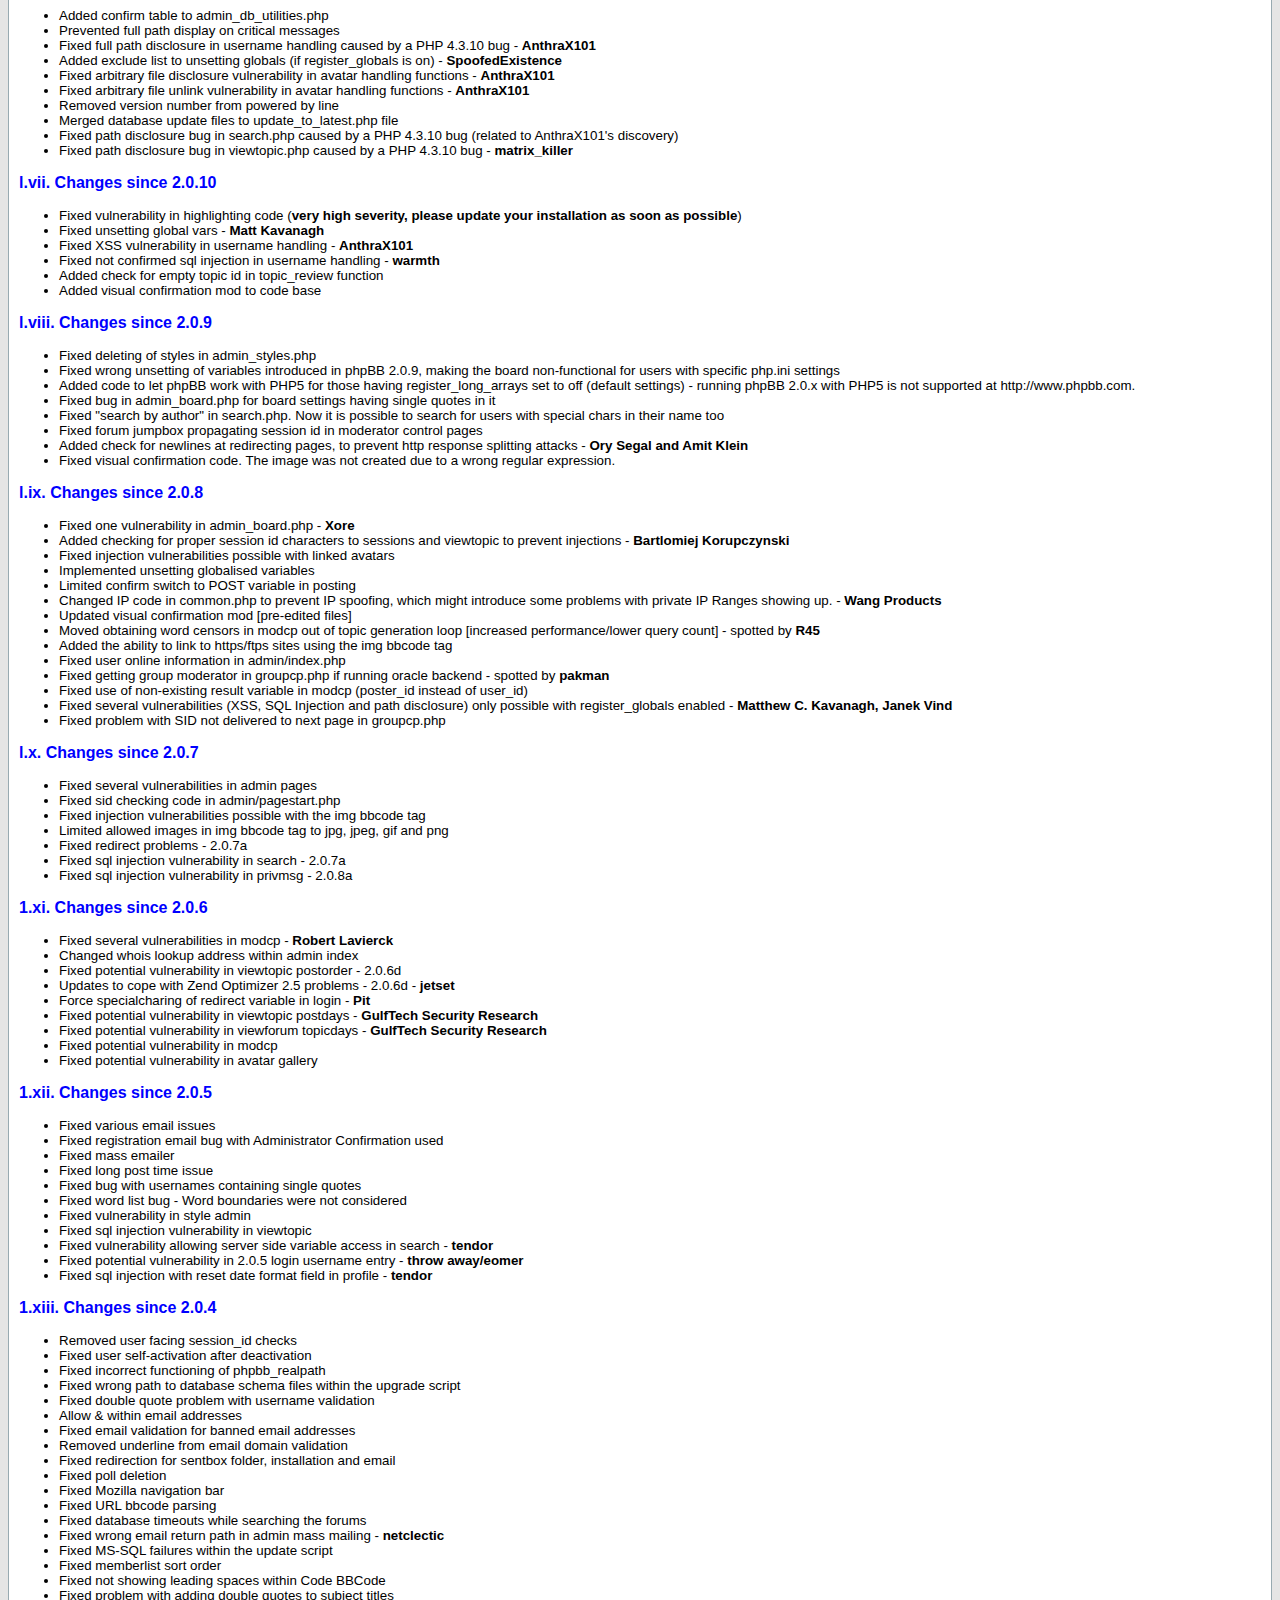
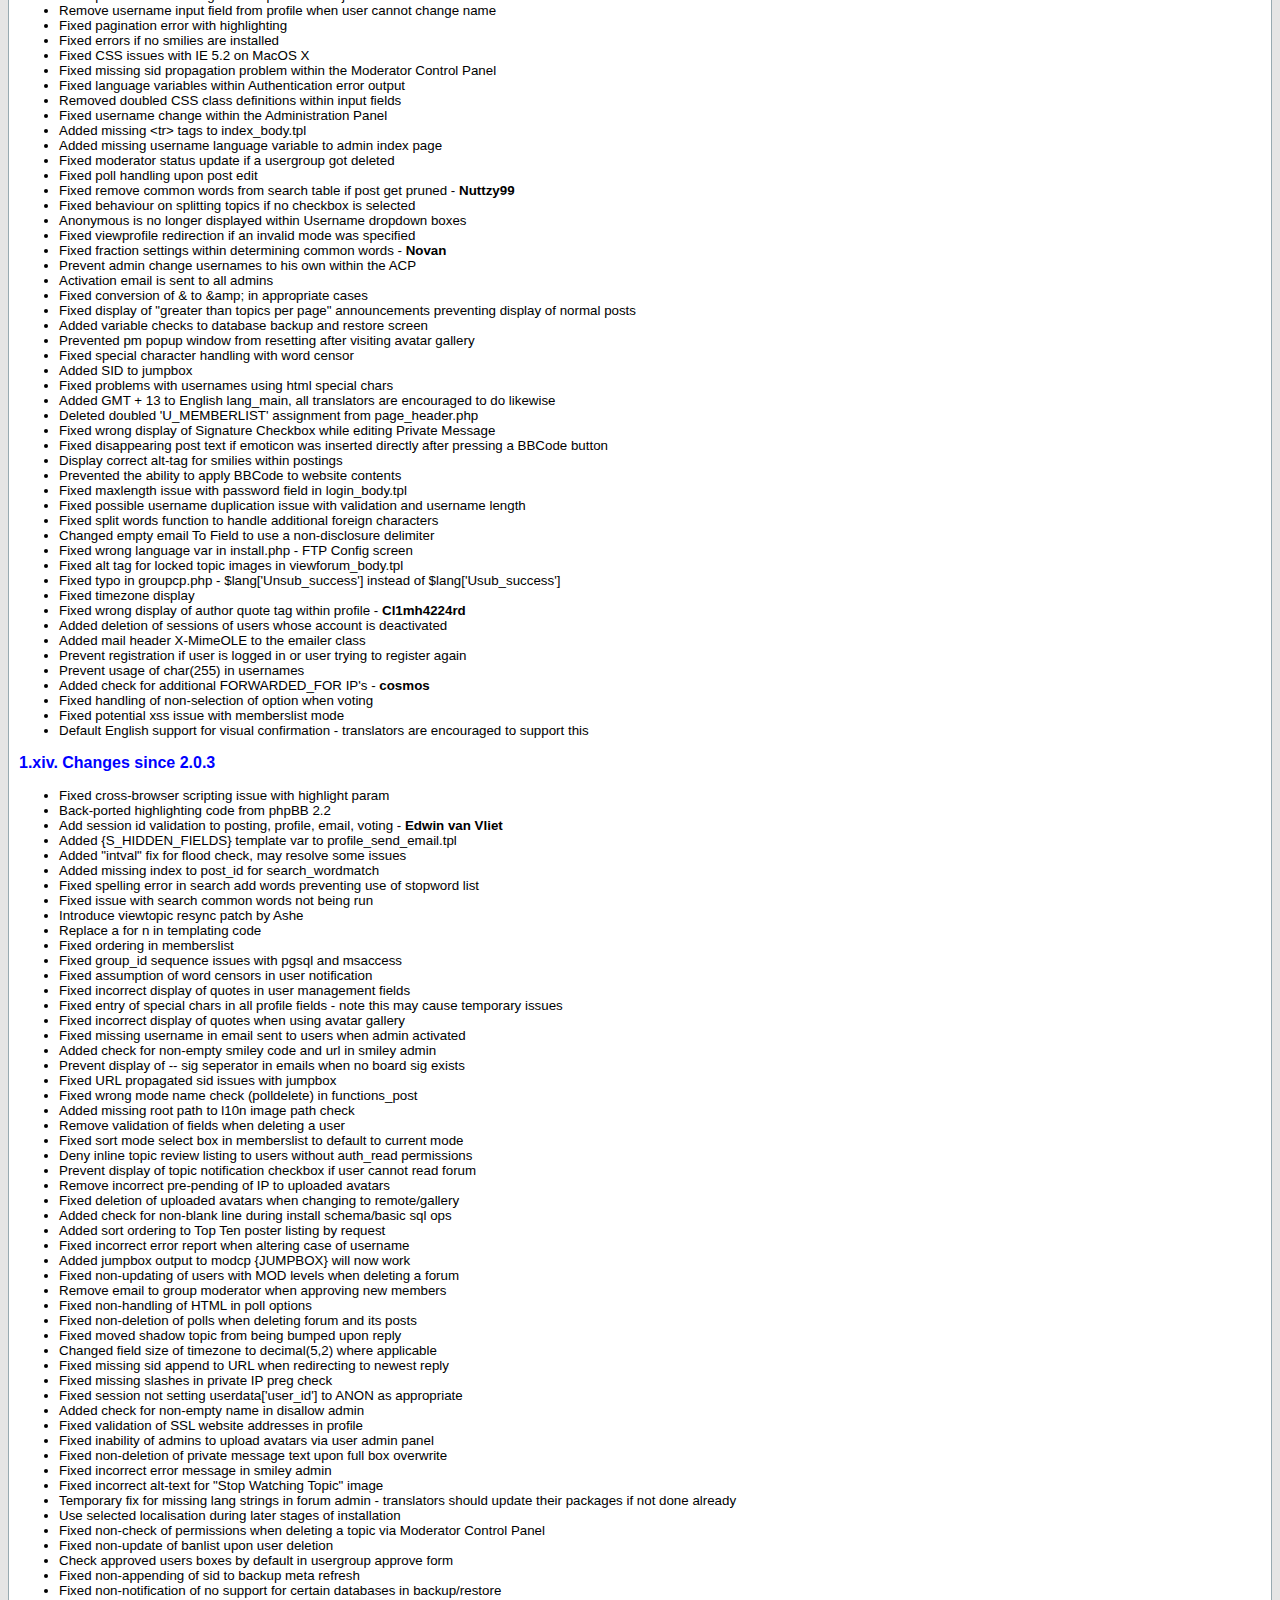
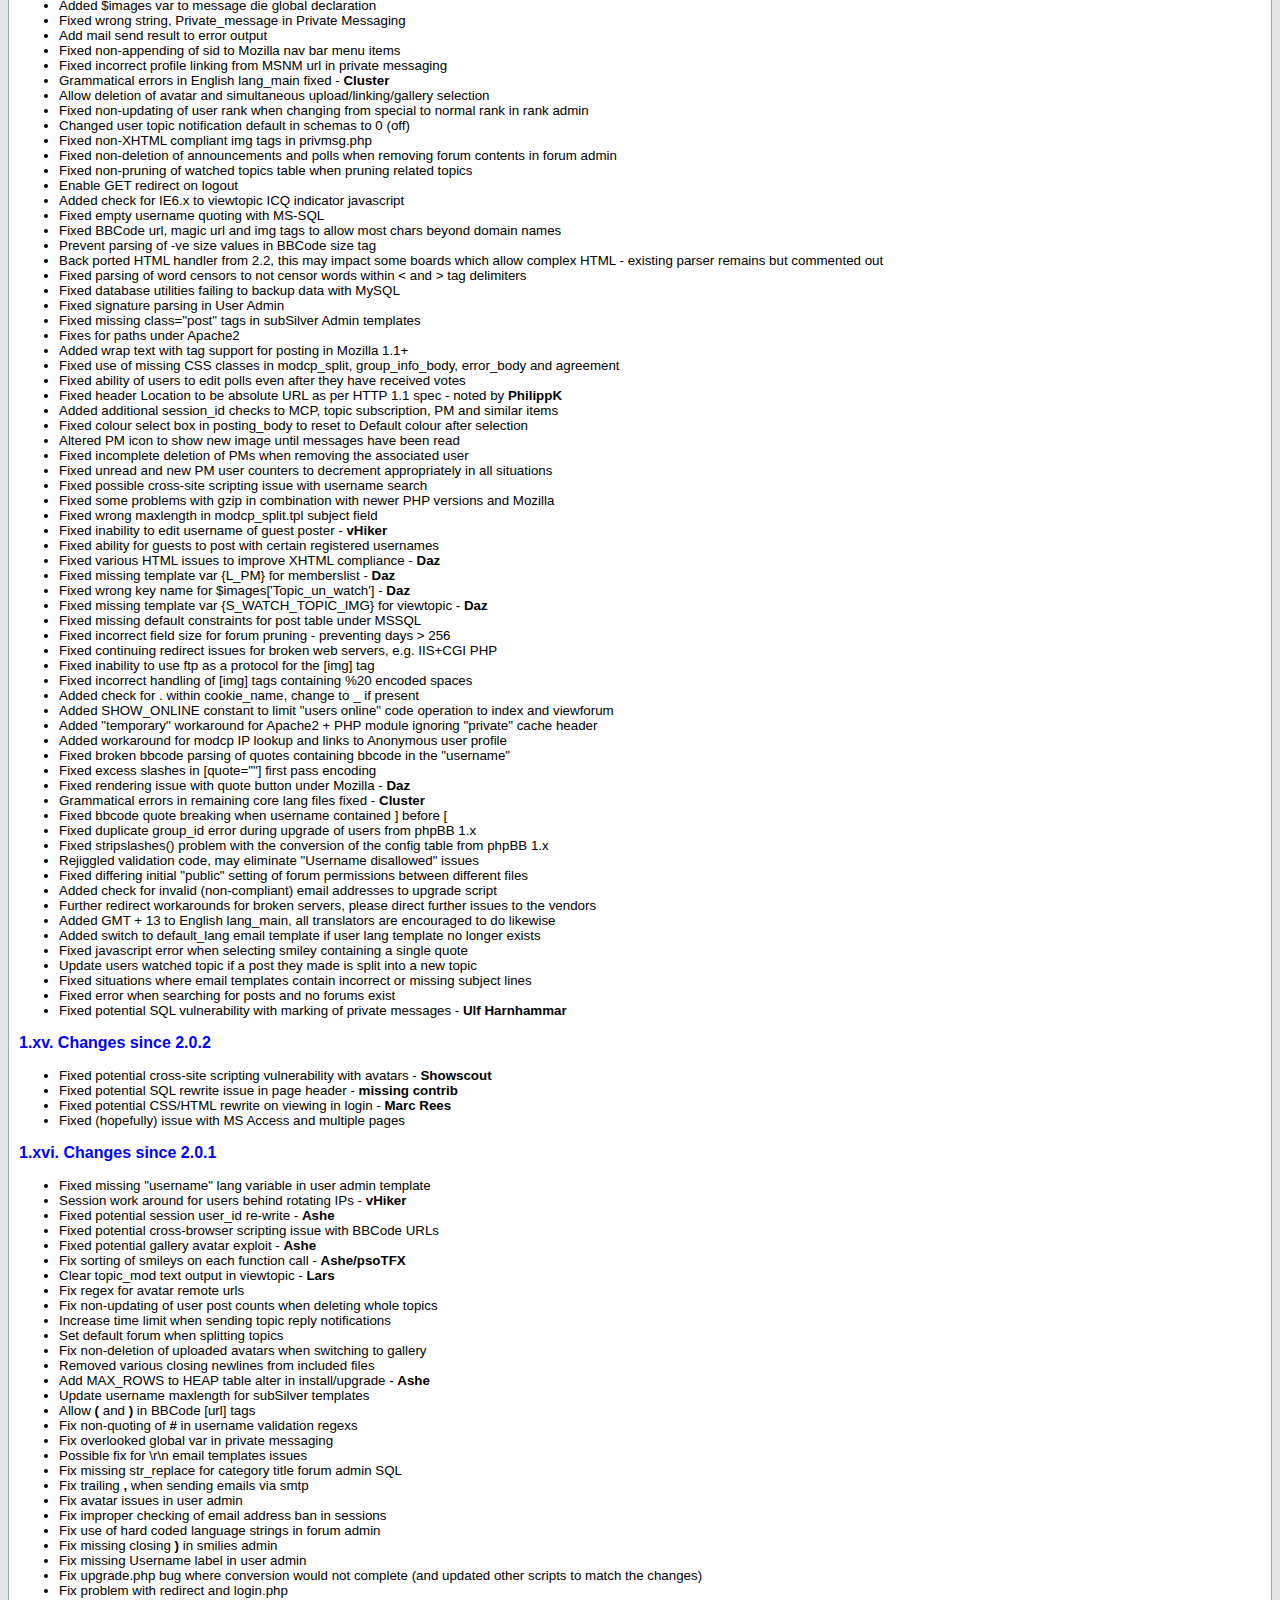
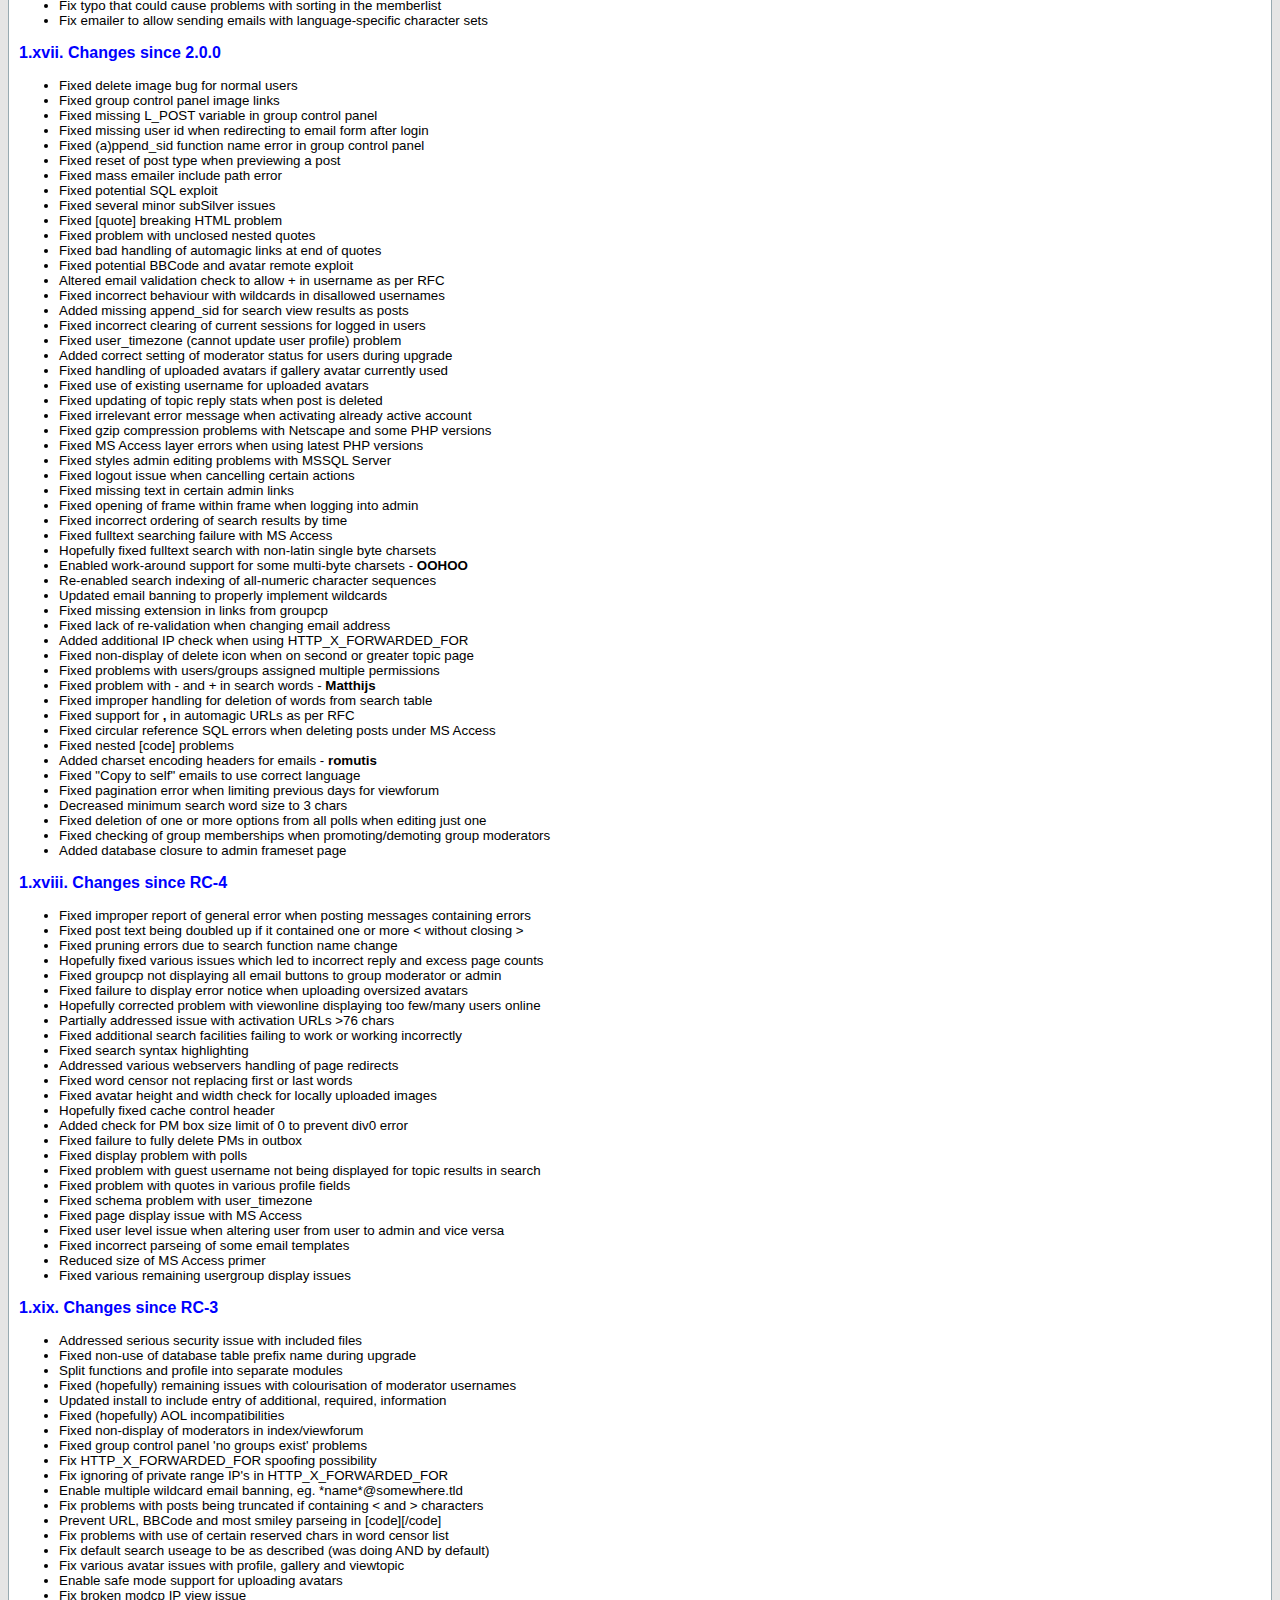
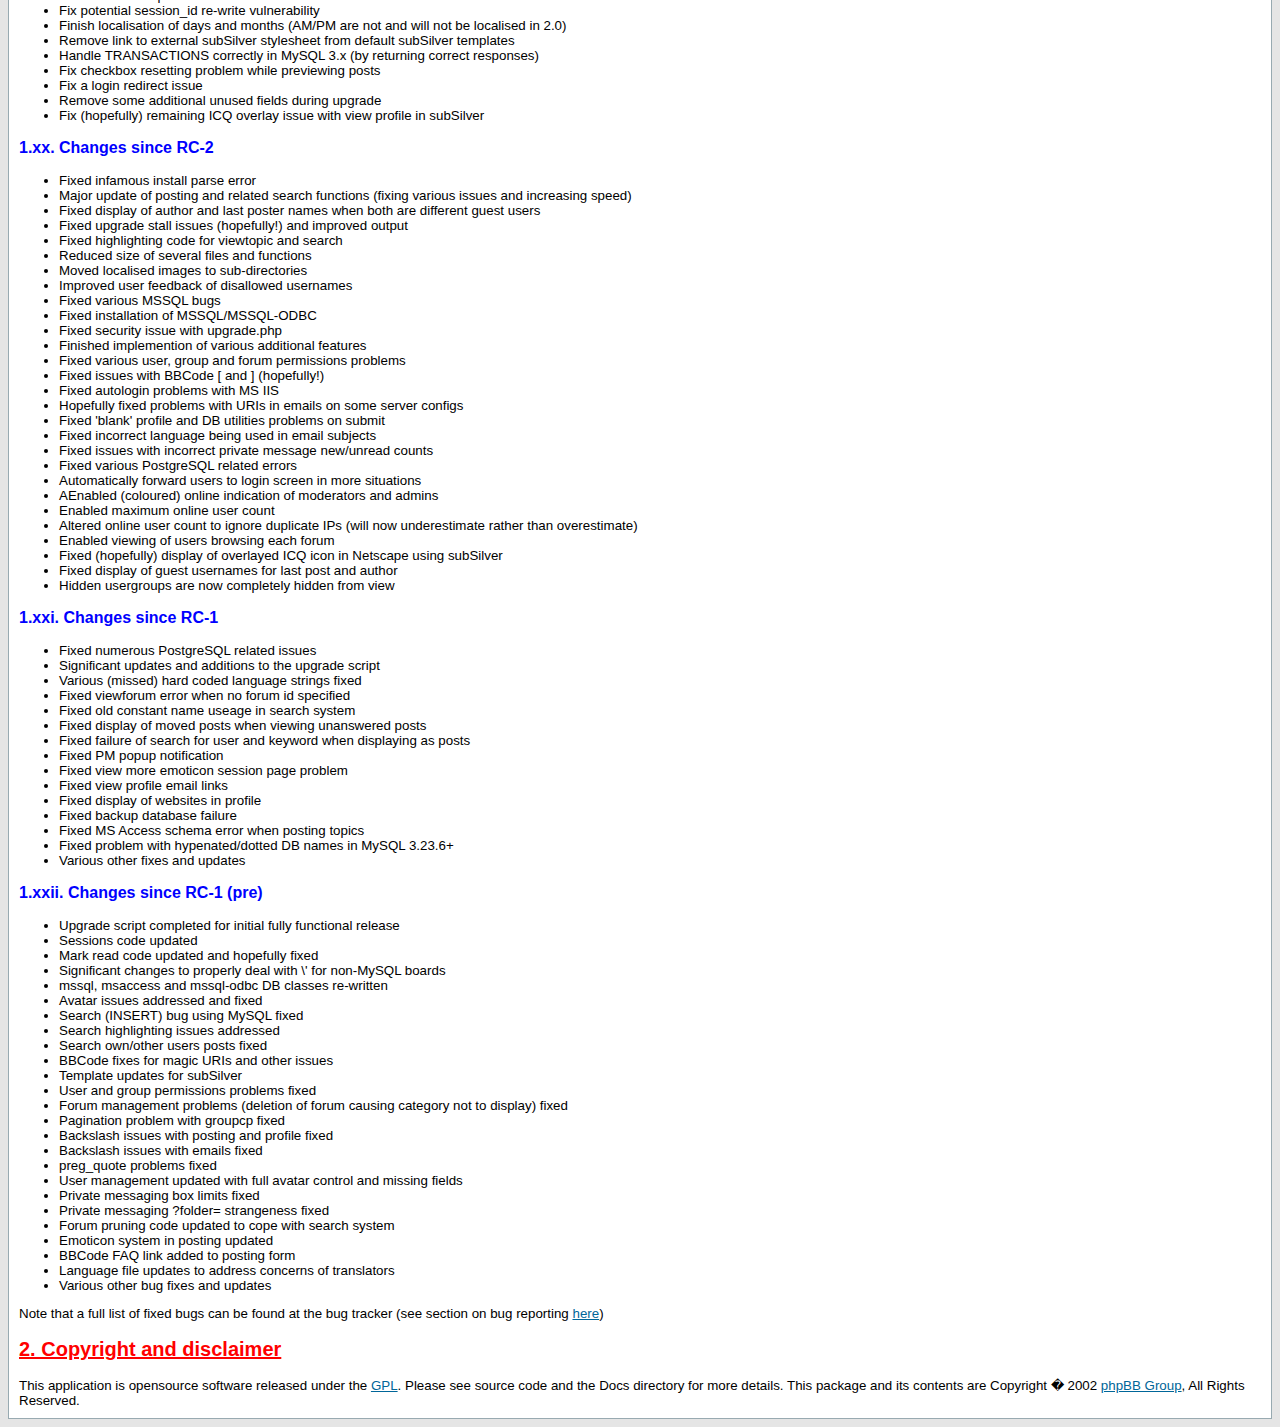
==== commit 2e1353ef: "2.0.17 update" ====
--- a/docs/CHANGELOG.html
+++ b/docs/CHANGELOG.html
@@ -3,7 +3,7 @@
 <head>
 <meta http-equiv="Content-Type" content="text/html">
 <meta http-equiv="Content-Style-Type" content="text/css">
-<title>phpBB 2.0.15 :: Changelog</title>
+<title>phpBB 2.0.x :: Changelog</title>
 <link rel="stylesheet" href="../templates/subSilver/subSilver.css" type="text/css" />
 <style type="text/css">
 <!--
@@ -24,7 +24,7 @@
 <table width="100%" border="0" cellspacing="0" cellpadding="0">
 	<tr>
 		<td><img src="../templates/subSilver/images/logo_phpBB.gif" border="0" alt="phpBB 2 : Creating Communities" vspace="1" /></a></td>
-		<td align="center" width="100%" valign="middle"><span class="maintitle">phpBB 2.0.15 CHANGELOG</span></td>
+		<td align="center" width="100%" valign="middle"><span class="maintitle">phpBB 2.0.x CHANGELOG</span></td>
 	</tr>
 </table>
 
@@ -32,6 +32,8 @@
 <ol>
 <li><a href="#changelog">Changelog</a></li>
 <ol type="i">
+	<li><a href="#2016">Changes since 2.0.16</a></li>
+	<li><a href="#2015">Changes since 2.0.15</a></li>
 	<li><a href="#2014">Changes since 2.0.14</a></li>
 	<li><a href="#2013">Changes since 2.0.13</a></li>
 	<li><a href="#2012">Changes since 2.0.12</a></li>
@@ -60,7 +62,35 @@
 
 <p>This is a non-exhaustive (but still near complete) changelog for phpBB 2.0.x including beta and release candidate versions. Our thanks to all those people who've contributed bug reports and code fixes.</p>
 
-<a name="2014"></a><h3 class="h3">l.i. Changes since 2.0.14</h3>
+<a name="2016"></a><h3 class="h3">l.i. Changes since 2.0.16</h3>
+
+<ul>
+<li>Added extra checks to the deletion code in privmsg.php - reported by party_fan</li>
+<li>Fixed XSS issue in IE using the url BBCode</li>
+<li>Fixed admin activation so that you must have administrator rights to activate accounts in this mode - reported by ieure</li>
+<li>Fixed get_username returning wrong row for usernames beginning with numerics - reported by Ptirhiik</li>
+<li>Pass username through phpbb_clean_username within validate_username function - AnthraX101</li>
+<li>Fixed PHP error in message_die function</li>
+<li>Fixed incorrect generation of {postrow.SEARCH_IMG} tag in viewtopic.php - reported by Double_J</li>
+<li>Also fixed above issue in usercp_viewprofile.php</li>
+<li>Fixed incorrect setting of user_level on pending members if a group is granted moderator rights - reported by halochat</li>
+<li>Fixed ordering of forums on admin_ug_auth.php to be consistant with other pages</li>
+<li>Correctly set username on posts when deleting a user from the admin panel</li>
+</ul>
+
+<a name="2015"></a><h3 class="h3">l.ii. Changes since 2.0.15</h3>
+
+<ul>
+<li>Fixed critical issue with highlighting - <b>Discovered and fix provided by Ron van Daal</b></li>
+<li>Url descriptions able to be wrapped over more than one line again</li>
+<li>Fixed bug with eAccelerator in admin_ug_auth.php</li>
+<li>Check new_forum_id for existence in modcp.php - <b>alessnet</b></li>
+<li>Prevent uploading avatars with no dimensions - <b>Xpert</b></li>
+<li>Fixed bug in usercp_register.php, forcing avatar file removal without updating avatar informations within the database - <b>HenkPoley</b></li>
+<li>Fixed bug in admin re-authentication redirect for servers not having index.php as one of their default files set</li>
+</ul>
+
+<a name="2014"></a><h3 class="h3">l.iii. Changes since 2.0.14</h3>
 
 <ul>
 <li>Fixed moderator status removal in groupcp.php</li>
@@ -82,7 +112,7 @@
 <li>Empty url/img bbcodes no longer get parsed</li>
 </ul>
 
-<a name="2013"></a><h3 class="h3">l.ii. Changes since 2.0.13</h3>
+<a name="2013"></a><h3 class="h3">l.iv. Changes since 2.0.13</h3>
 
 <ul>
 <li>Hardened author and keyword search a bit to not allow very server intensive searches</li>
@@ -99,7 +129,7 @@
 <li>Fixed case-sensitivity issues in postgres7.php - <b>R45</b></li>
 </ul>
 
-<a name="2012"></a><h3 class="h3">l.iii. Changes since 2.0.12</h3>
+<a name="2012"></a><h3 class="h3">l.v. Changes since 2.0.12</h3>
 
 <ul>
 <li>Ommitted preg_replace warning in viewtopic due to improper working of preg_quote in PHP - originally reported by matrix_killer, fix submitted by another party</li>
@@ -107,7 +137,7 @@
 <li>Minimum requirements raised to PHP 4.0.3 or above due to fixing vulnerability issues breaking PHP3 compatibility.</li>
 </ul>
 
-<a name="2011"></a><h3 class="h3">l.iv. Changes since 2.0.11</h3>
+<a name="2011"></a><h3 class="h3">l.vi. Changes since 2.0.11</h3>
 
 <ul>
 <li>Added confirm table to admin_db_utilities.php</li>
@@ -122,7 +152,7 @@
 <li>Fixed path disclosure bug in viewtopic.php caused by a PHP 4.3.10 bug - <b>matrix_killer</b></li>
 </ul>
 
-<a name="2010"></a><h3 class="h3">l.v. Changes since 2.0.10</h3>
+<a name="2010"></a><h3 class="h3">l.vii. Changes since 2.0.10</h3>
 
 <ul>
 <li>Fixed vulnerability in highlighting code (<b>very high severity, please update your installation as soon as possible</b>)</li>
@@ -133,7 +163,7 @@
 <li>Added visual confirmation mod to code base</li>
 </ul>
 
-<a name="209"></a><h3 class="h3">l.vi. Changes since 2.0.9</h3>
+<a name="209"></a><h3 class="h3">l.viii. Changes since 2.0.9</h3>
 
 <ul>
 <li>Fixed deleting of styles in admin_styles.php</li>
@@ -146,7 +176,7 @@
 <li>Fixed visual confirmation code. The image was not created due to a wrong regular expression.</li>
 </ul>
 
-<a name="208"></a><h3 class="h3">l.vii. Changes since 2.0.8</h3>
+<a name="208"></a><h3 class="h3">l.ix. Changes since 2.0.8</h3>
 
 <ul>
 <li>Fixed one vulnerability in admin_board.php - <b>Xore</b></li>
@@ -165,7 +195,7 @@
 <li>Fixed problem with SID not delivered to next page in groupcp.php</li>
 </ul>
 
-<a name="207"></a><h3 class="h3">l.viii. Changes since 2.0.7</h3>
+<a name="207"></a><h3 class="h3">l.x. Changes since 2.0.7</h3>
 
 <ul>
 <li>Fixed several vulnerabilities in admin pages</li>
@@ -177,7 +207,7 @@
 <li>Fixed sql injection vulnerability in privmsg - 2.0.8a</li>
 </ul>
 
-<a name="206"></a><h3 class="h3">1.ix. Changes since 2.0.6</h3>
+<a name="206"></a><h3 class="h3">1.xi. Changes since 2.0.6</h3>
 
 <ul>
 <li>Fixed several vulnerabilities in modcp - <b>Robert Lavierck</b></li>
@@ -191,7 +221,7 @@
 <li>Fixed potential vulnerability in avatar gallery</li>
 </ul>
 
-<a name="205"></a><h3 class="h3">1.x. Changes since 2.0.5</h3>
+<a name="205"></a><h3 class="h3">1.xii. Changes since 2.0.5</h3>
 
 <ul>
 <li>Fixed various email issues</li>
@@ -207,7 +237,7 @@
 <li>Fixed sql injection with reset date format field in profile - <b>tendor</b></li>
 </ul>
 
-<a name="204"></a><h3 class="h3">1.xi. Changes since 2.0.4</h3>
+<a name="204"></a><h3 class="h3">1.xiii. Changes since 2.0.4</h3>
 
 <ul>
 <li>Removed user facing session_id checks</li>
@@ -279,7 +309,7 @@
 <li>Default English support for visual confirmation - translators are encouraged to support this</li>
 </ul>
 
-<a name="203"></a><h3 class="h3">1.xii. Changes since 2.0.3</h3>
+<a name="203"></a><h3 class="h3">1.xiv. Changes since 2.0.3</h3>
 
 <ul>
 <li>Fixed cross-browser scripting issue with highlight param</li>
@@ -406,7 +436,7 @@
 <li>Fixed potential SQL vulnerability with marking of private messages - <b>Ulf Harnhammar</b></li>
 </ul>
 
-<a name="202"></a><h3 class="h3">1.xiii. Changes since 2.0.2</h3>
+<a name="202"></a><h3 class="h3">1.xv. Changes since 2.0.2</h3>
 
 <ul>
 <li>Fixed potential cross-site scripting vulnerability with avatars - <b>Showscout</b></li>
@@ -415,7 +445,7 @@
 <li>Fixed (hopefully) issue with MS Access and multiple pages</li>
 </ul>
 
-<a name="201"></a><h3 class="h3">1.xiv. Changes since 2.0.1</h3>
+<a name="201"></a><h3 class="h3">1.xvi. Changes since 2.0.1</h3>
 
 <ul>
 <li>Fixed missing "username" lang variable in user admin template</li>
@@ -450,7 +480,7 @@
 <li>Fix emailer to allow sending emails with language-specific character sets</li>
 </ul>
 
-<a name="200"></a><h3 class="h3">1.xv. Changes since 2.0.0</h3>
+<a name="200"></a><h3 class="h3">1.xvii. Changes since 2.0.0</h3>
 
 <ul>
 <li>Fixed delete image bug for normal users</li>
@@ -507,7 +537,7 @@
 <li>Added database closure to admin frameset page</li>
 </ul>
 
-<a name="final"></a><h3 class="h3">1.xvi. Changes since RC-4</h3>
+<a name="final"></a><h3 class="h3">1.xviii. Changes since RC-4</h3>
 
 <ul>
 <li>Fixed improper report of general error when posting messages containing errors</li>
@@ -537,7 +567,7 @@
 <li>Fixed various remaining usergroup display issues</li>
 </ul>
 
-<a name="rc4"></a><h3 class="h3">1.xvii. Changes since RC-3</h3>
+<a name="rc4"></a><h3 class="h3">1.xix. Changes since RC-3</h3>
 
 <ul>
 <li>Addressed serious security issue with included files</li>
@@ -568,7 +598,7 @@
 <li>Fix (hopefully) remaining ICQ overlay issue with view profile in subSilver</li>
 </ul>
 
-<a name="rc3"></a><h3 class="h3">1.xviii. Changes since RC-2</h3>
+<a name="rc3"></a><h3 class="h3">1.xx. Changes since RC-2</h3>
 
 <ul>
 <li>Fixed infamous install parse error</li>
@@ -601,7 +631,7 @@
 <li>Hidden usergroups are now completely hidden from view</li>
 </ul>
 
-<a name="rc2"></a><h3 class="h3">1.xix. Changes since RC-1</h3>
+<a name="rc2"></a><h3 class="h3">1.xxi. Changes since RC-1</h3>
 
 <ul>
 <li>Fixed numerous PostgreSQL related issues</li>
@@ -621,7 +651,7 @@
 <li>Various other fixes and updates</li>
 </ul>
 
-<a name="rc1"></a><h3 class="h3">1.xx. Changes since RC-1 (pre)</h3>
+<a name="rc1"></a><h3 class="h3">1.xxii. Changes since RC-1 (pre)</h3>
 
 <ul>
 <li>Upgrade script completed for initial fully functional release</li>
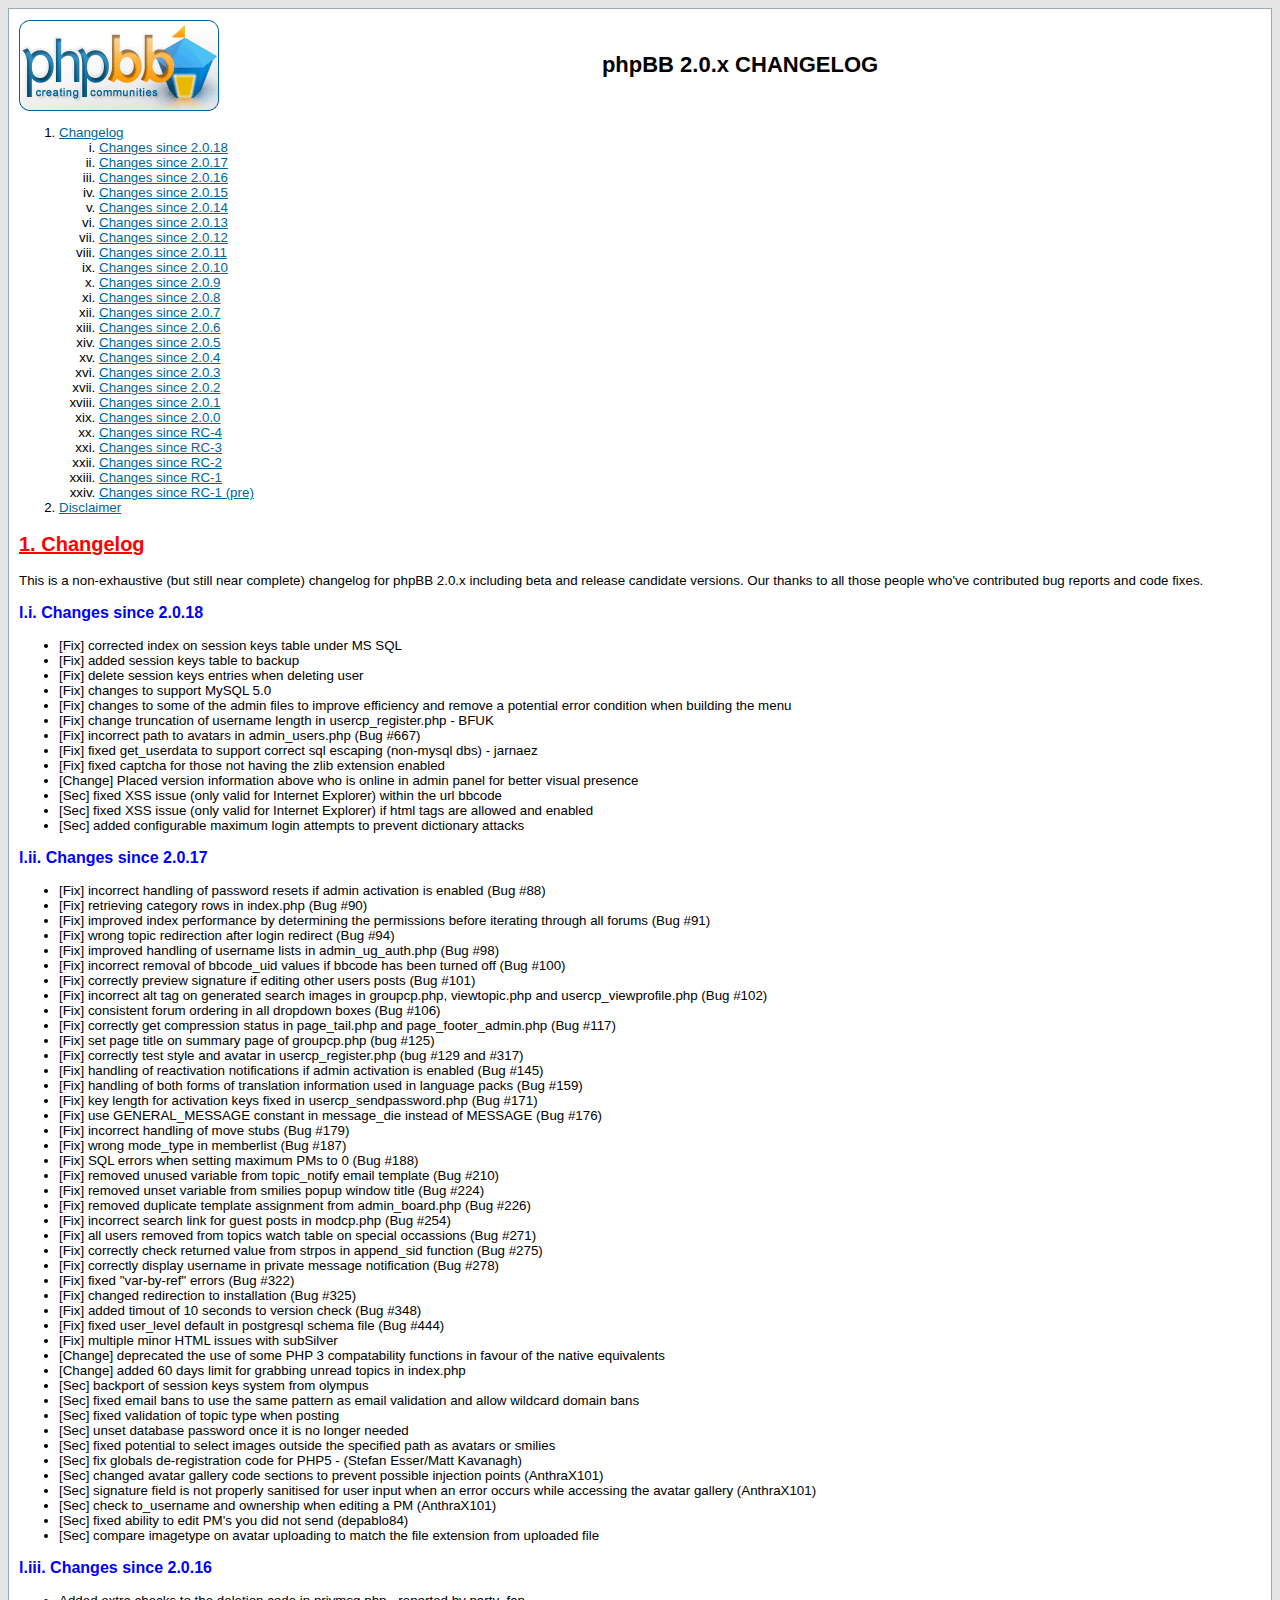
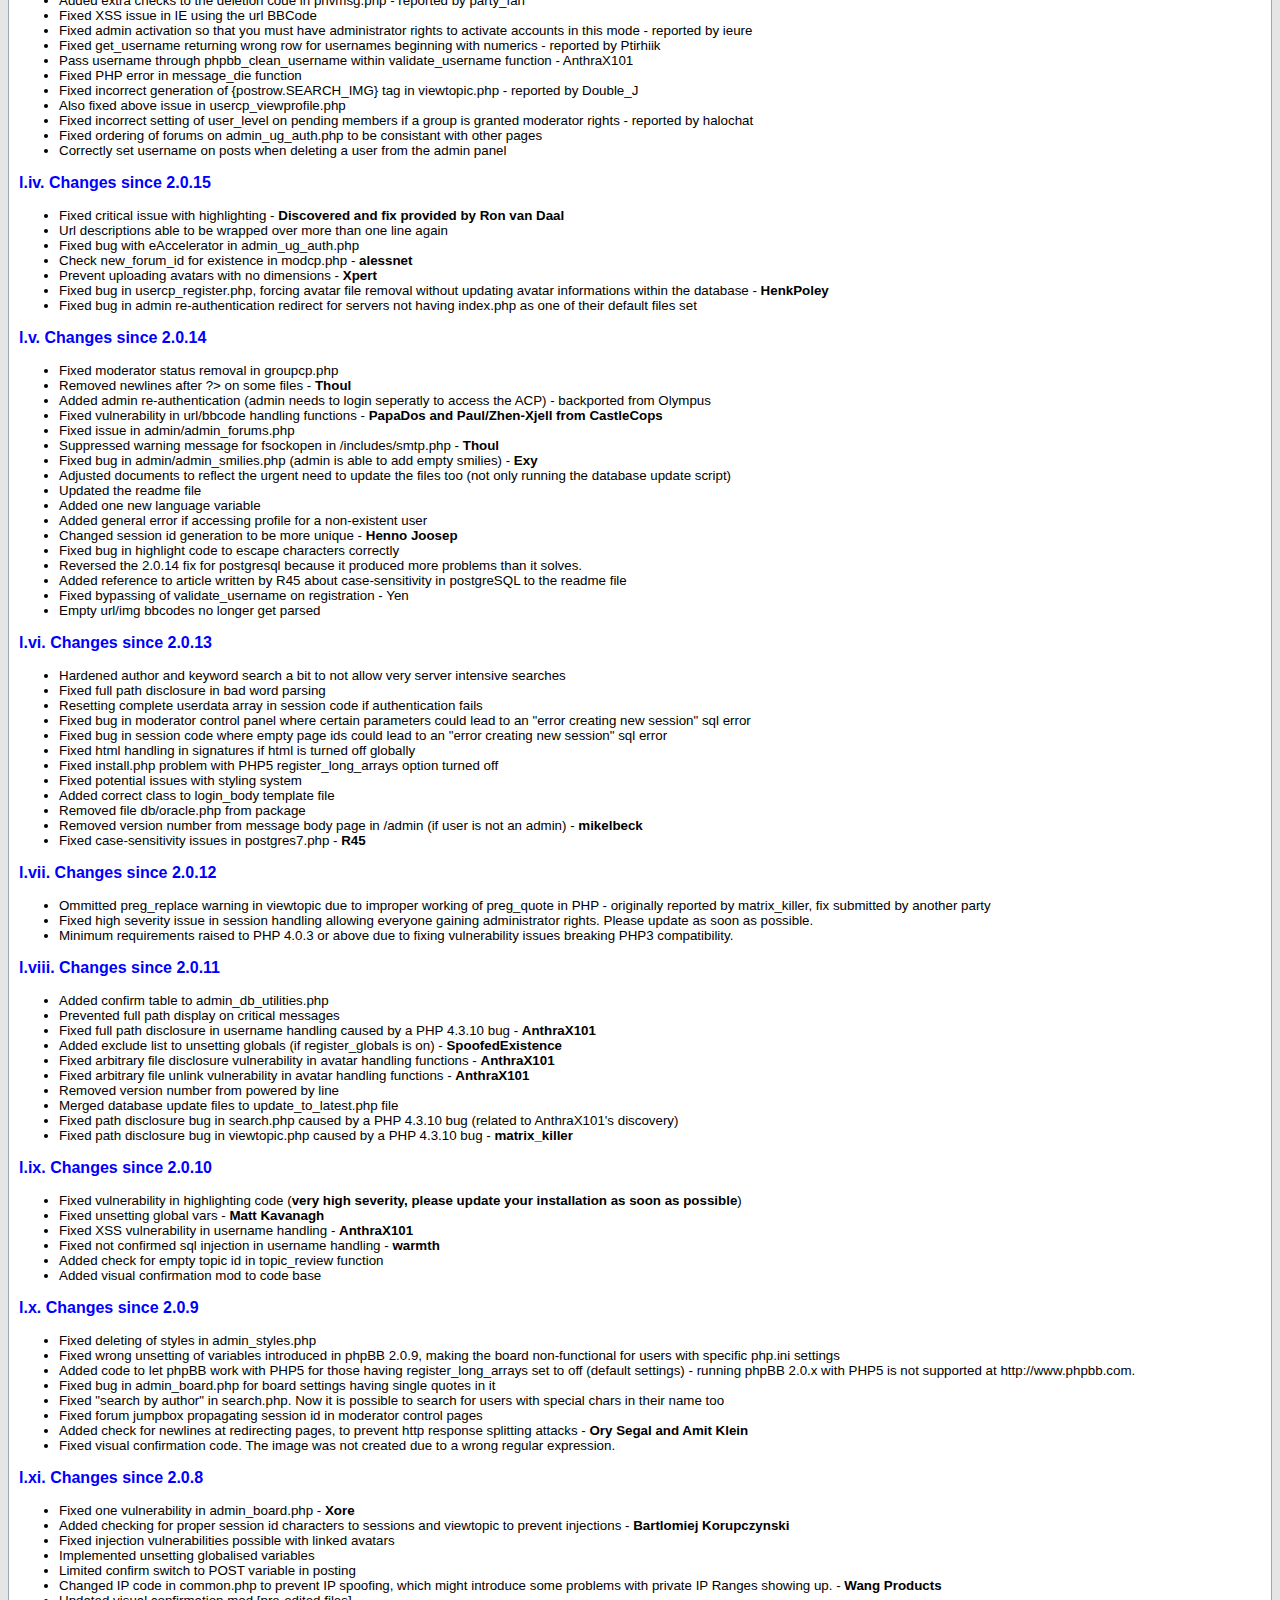
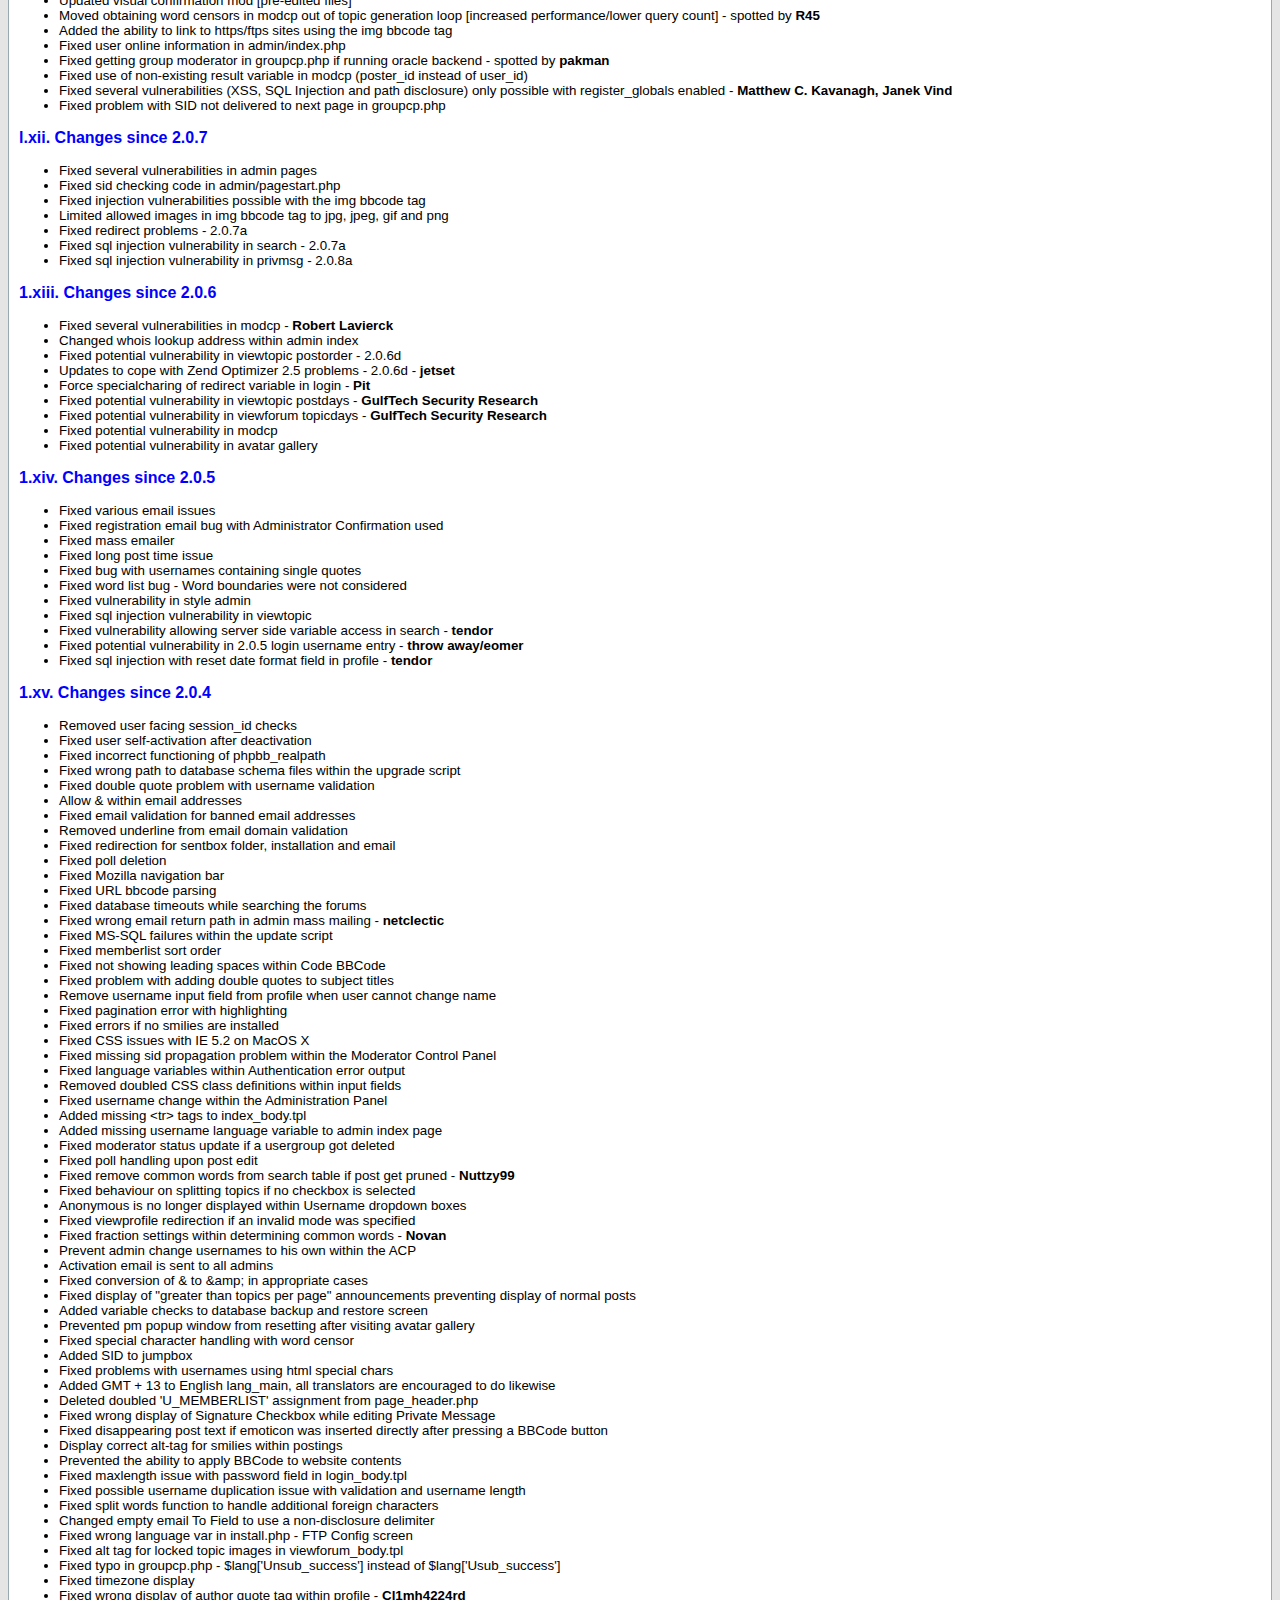
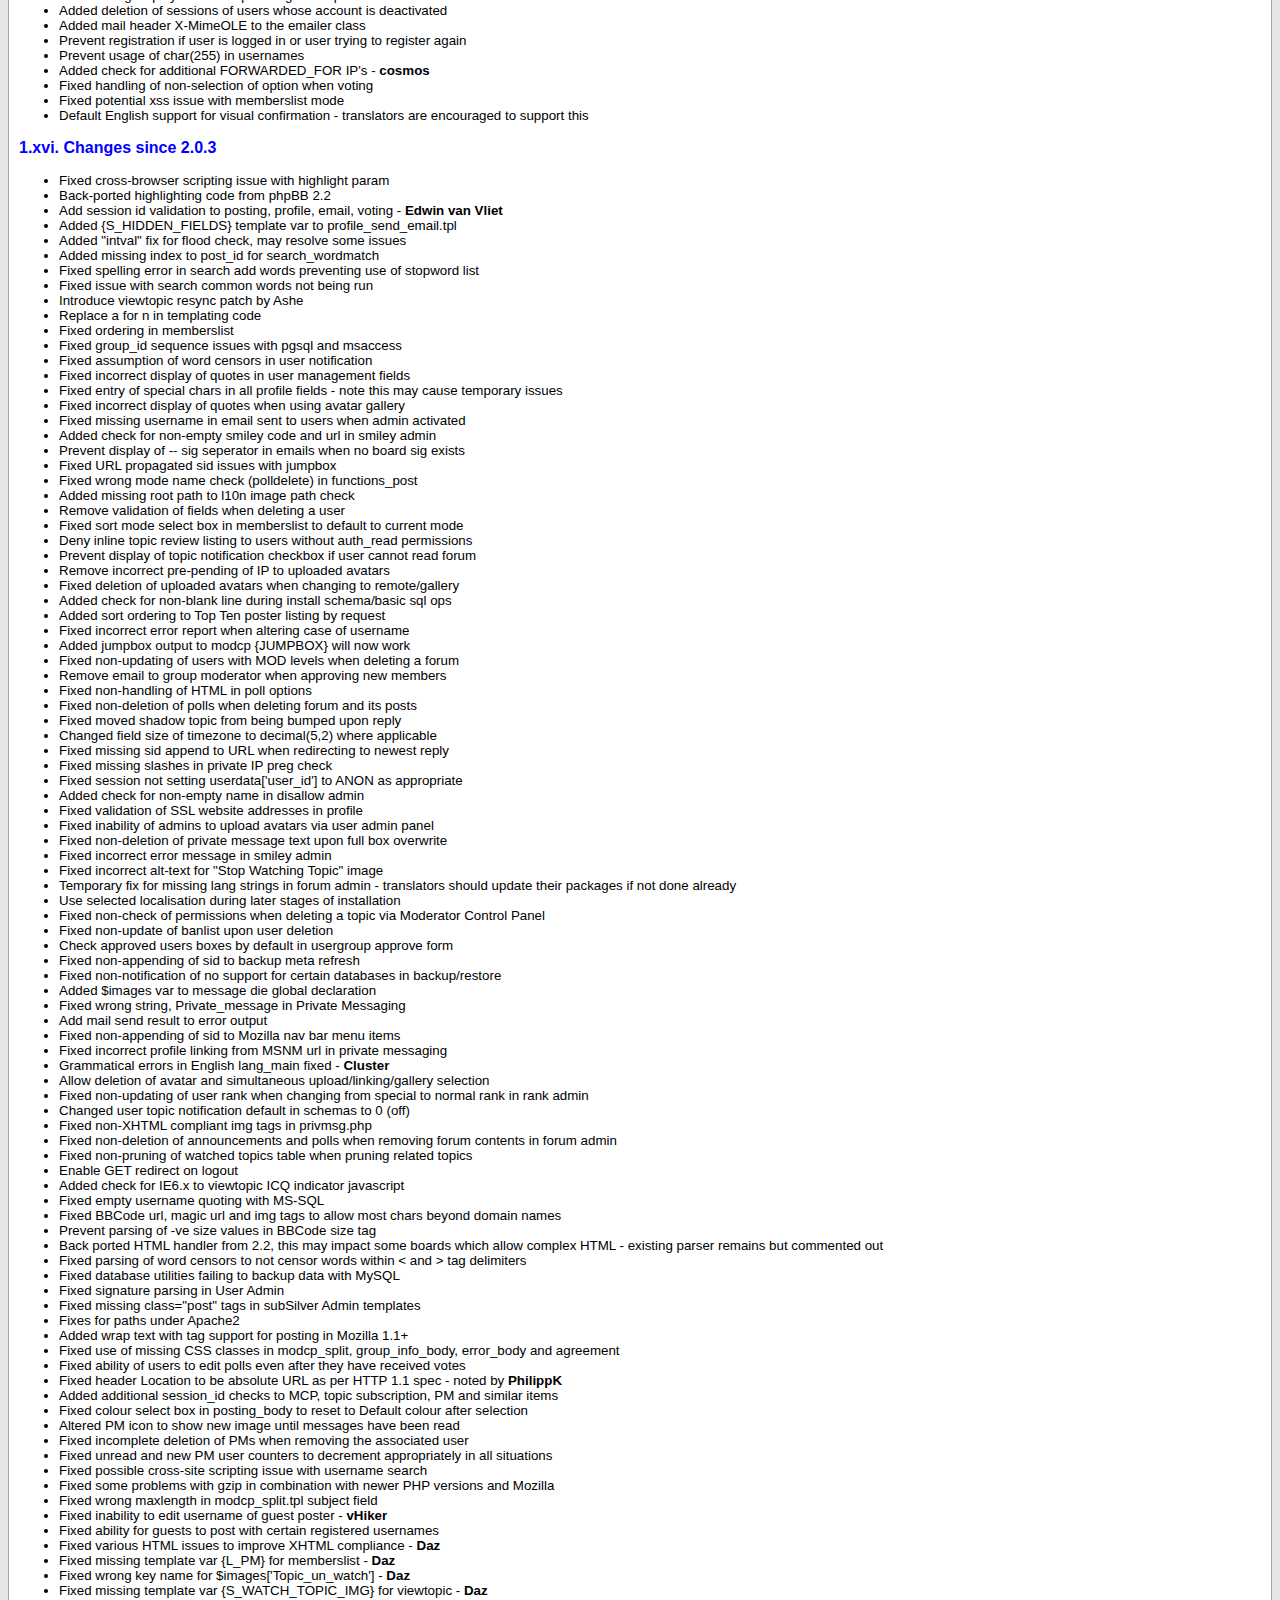
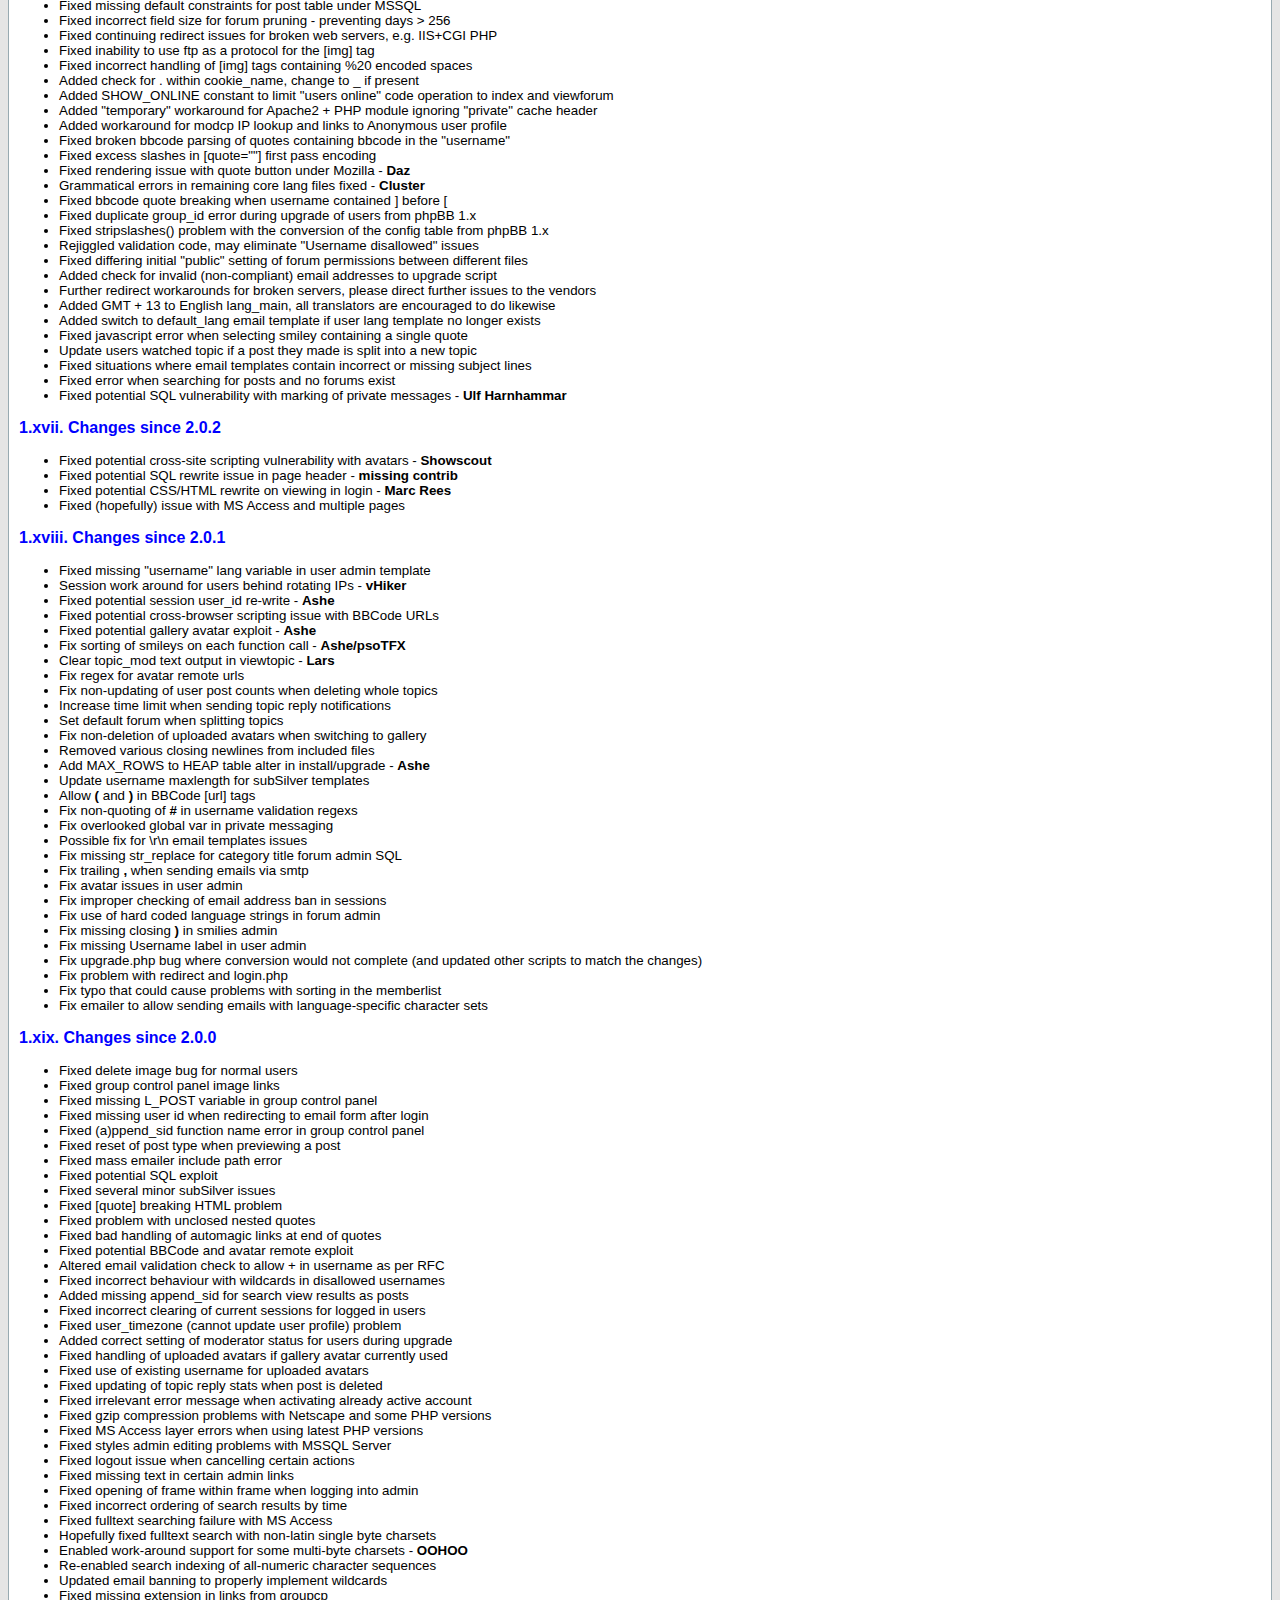
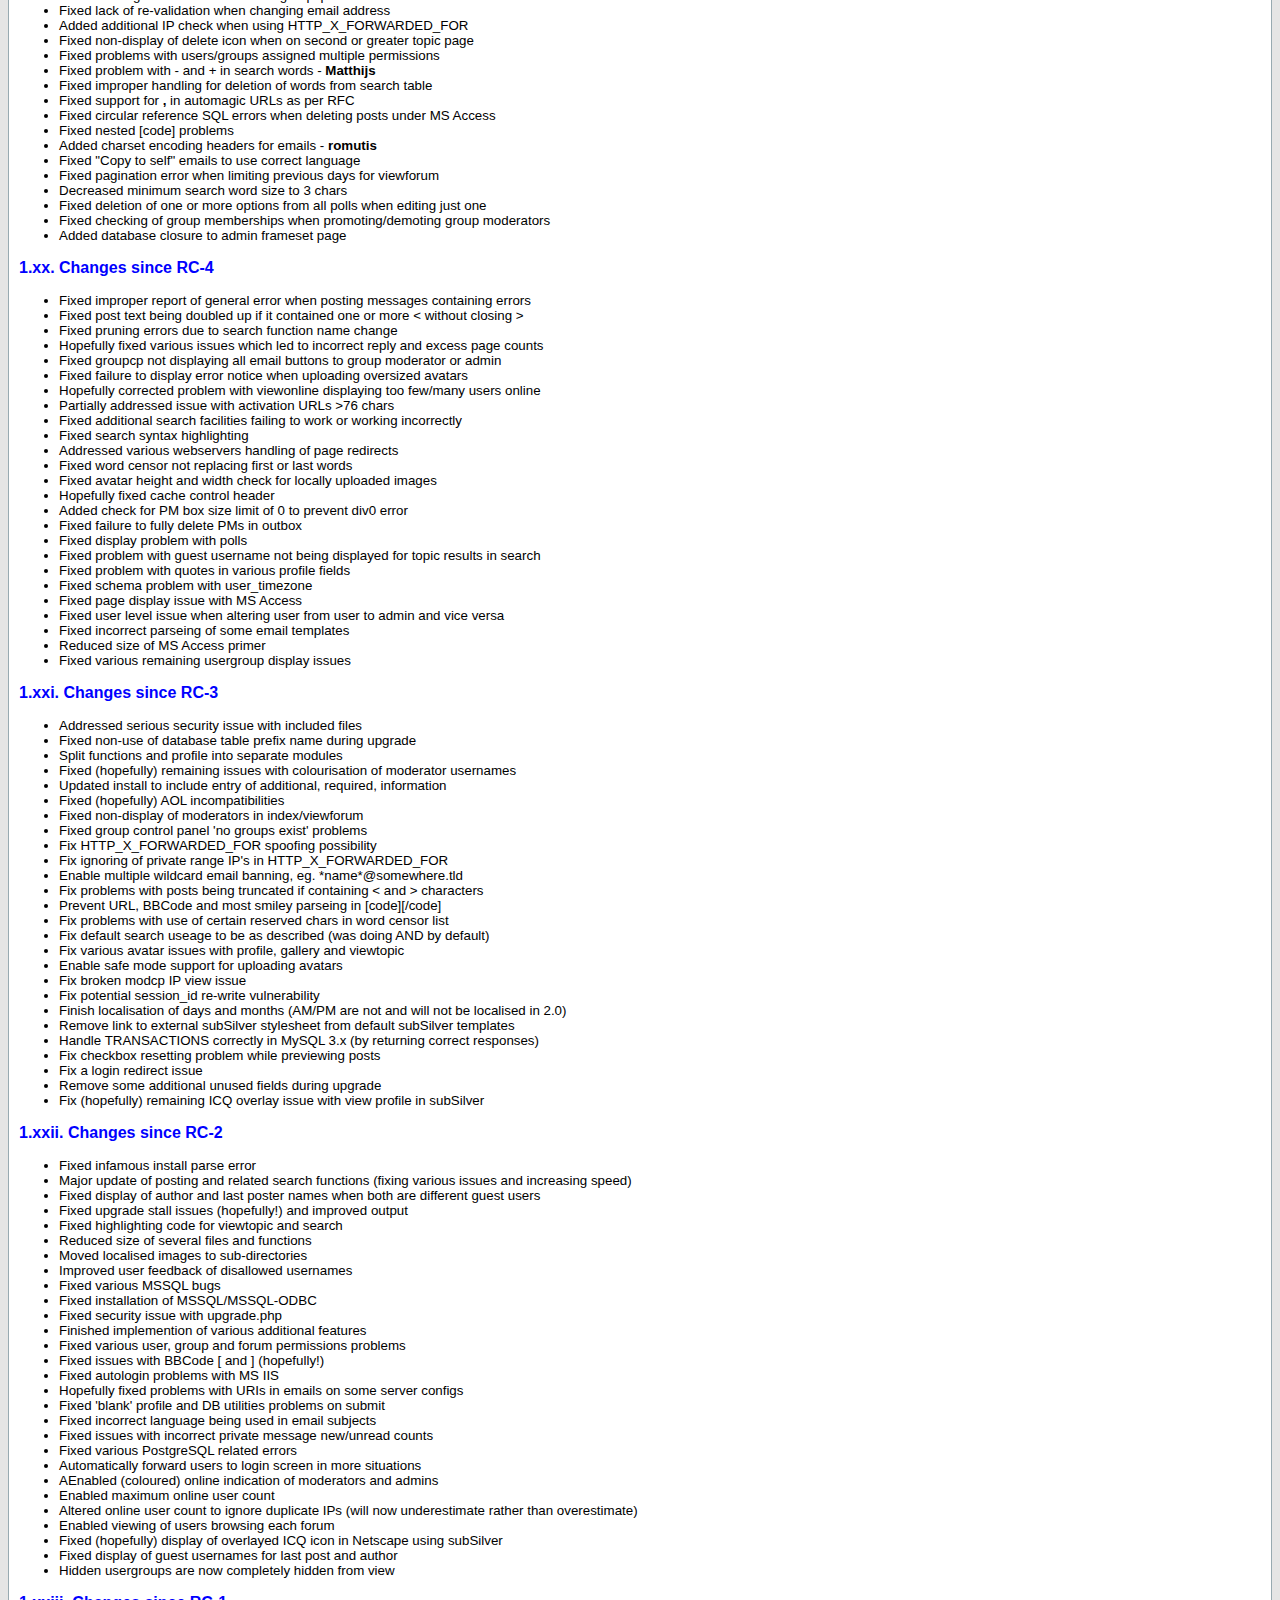
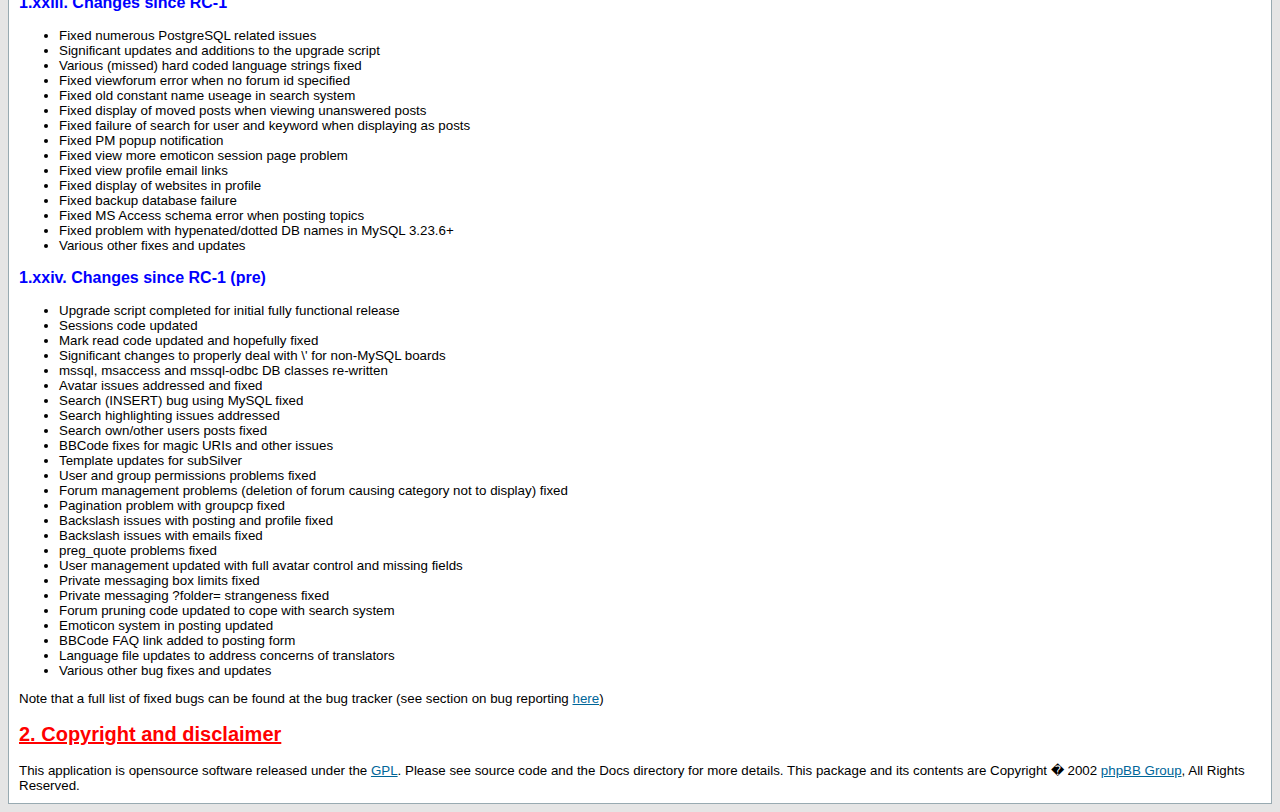
==== commit 0384702e: "upgrade phpbb to 2.0.19" ====
--- a/docs/CHANGELOG.html
+++ b/docs/CHANGELOG.html
@@ -32,6 +32,8 @@
 <ol>
 <li><a href="#changelog">Changelog</a></li>
 <ol type="i">
+	<li><a href="#2018">Changes since 2.0.18</a></li>
+	<li><a href="#2017">Changes since 2.0.17</a></li>
 	<li><a href="#2016">Changes since 2.0.16</a></li>
 	<li><a href="#2015">Changes since 2.0.15</a></li>
 	<li><a href="#2014">Changes since 2.0.14</a></li>
@@ -62,7 +64,76 @@
 
 <p>This is a non-exhaustive (but still near complete) changelog for phpBB 2.0.x including beta and release candidate versions. Our thanks to all those people who've contributed bug reports and code fixes.</p>
 
-<a name="2016"></a><h3 class="h3">l.i. Changes since 2.0.16</h3>
+<a name="2018"></a><h3 class="h3">l.i. Changes since 2.0.18</h3>
+
+<ul>
+<li>[Fix] corrected index on session keys table under MS SQL</li>
+<li>[Fix] added session keys table to backup</li>
+<li>[Fix] delete session keys entries when deleting user</li>
+<li>[Fix] changes to support MySQL 5.0</li>
+<li>[Fix] changes to some of the admin files to improve efficiency and remove a potential error condition when building the menu</li>
+<li>[Fix] change truncation of username length in usercp_register.php - BFUK</li>
+<li>[Fix] incorrect path to avatars in admin_users.php (Bug #667)</li>
+<li>[Fix] fixed get_userdata to support correct sql escaping (non-mysql dbs) - jarnaez</li>
+<li>[Fix] fixed captcha for those not having the zlib extension enabled</li>
+<li>[Change] Placed version information above who is online in admin panel for better visual presence</li>
+<li>[Sec] fixed XSS issue (only valid for Internet Explorer) within the url bbcode</li>
+<li>[Sec] fixed XSS issue (only valid for Internet Explorer) if html tags are allowed and enabled</li>
+<li>[Sec] added configurable maximum login attempts to prevent dictionary attacks</li>
+</ul>
+
+
+<a name="2017"></a><h3 class="h3">l.ii. Changes since 2.0.17</h3>
+
+<ul>
+<li>[Fix] incorrect handling of password resets if admin activation is enabled (Bug #88)</li>
+<li>[Fix] retrieving category rows in index.php (Bug #90)</li>
+<li>[Fix] improved index performance by determining the permissions before iterating through all forums (Bug #91)</li>
+<li>[Fix] wrong topic redirection after login redirect (Bug #94)</li>
+<li>[Fix] improved handling of username lists in admin_ug_auth.php (Bug #98)</li>
+<li>[Fix] incorrect removal of bbcode_uid values if bbcode has been turned off (Bug #100)</li>
+<li>[Fix] correctly preview signature if editing other users posts (Bug #101)</li>
+<li>[Fix] incorrect alt tag on generated search images in groupcp.php, viewtopic.php and usercp_viewprofile.php (Bug #102)</li>
+<li>[Fix] consistent forum ordering in all dropdown boxes (Bug #106)</li>
+<li>[Fix] correctly get compression status in page_tail.php and page_footer_admin.php (Bug #117)</li>
+<li>[Fix] set page title on summary page of groupcp.php (bug #125)</li>
+<li>[Fix] correctly test style and avatar in usercp_register.php (bug #129 and #317)</li>
+<li>[Fix] handling of reactivation notifications if admin activation is enabled (Bug #145)</li>
+<li>[Fix] handling of both forms of translation information used in language packs (Bug #159)</li>
+<li>[Fix] key length for activation keys fixed in usercp_sendpassword.php (Bug #171)</li>
+<li>[Fix] use GENERAL_MESSAGE constant in message_die instead of MESSAGE (Bug #176)</li>
+<li>[Fix] incorrect handling of move stubs (Bug #179)</li>
+<li>[Fix] wrong mode_type in memberlist (Bug #187)</li>
+<li>[Fix] SQL errors when setting maximum PMs to 0 (Bug #188)</li>
+<li>[Fix] removed unused variable from topic_notify email template (Bug #210)</li>
+<li>[Fix] removed unset variable from smilies popup window title (Bug #224)</li>
+<li>[Fix] removed duplicate template assignment from admin_board.php (Bug #226)</li>
+<li>[Fix] incorrect search link for guest posts in modcp.php (Bug #254)</li>
+<li>[Fix] all users removed from topics watch table on special occassions (Bug #271)</li>
+<li>[Fix] correctly check returned value from strpos in append_sid function (Bug #275)</li>
+<li>[Fix] correctly display username in private message notification (Bug #278)</li>
+<li>[Fix] fixed "var-by-ref" errors (Bug #322)</li>
+<li>[Fix] changed redirection to installation (Bug #325)</li>
+<li>[Fix] added timout of 10 seconds to version check (Bug #348)</li>
+<li>[Fix] fixed user_level default in postgresql schema file (Bug #444)</li>
+<li>[Fix] multiple minor HTML issues with subSilver</li>
+<li>[Change] deprecated the use of some PHP 3 compatability functions in favour of the native equivalents</li>
+<li>[Change] added 60 days limit for grabbing unread topics in index.php</li>
+
+<li>[Sec] backport of session keys system from olympus</li>
+<li>[Sec] fixed email bans to use the same pattern as email validation and allow wildcard domain bans</li>
+<li>[Sec] fixed validation of topic type when posting</li>
+<li>[Sec] unset database password once it is no longer needed</li>
+<li>[Sec] fixed potential to select images outside the specified path as avatars or smilies</li>
+<li>[Sec] fix globals de-registration code for PHP5 - (Stefan Esser/Matt Kavanagh)</li>
+<li>[Sec] changed avatar gallery code sections to prevent possible injection points (AnthraX101)</li>
+<li>[Sec] signature field is not properly sanitised for user input when an error occurs while accessing the avatar gallery (AnthraX101)</li>
+<li>[Sec] check to_username and ownership when editing a PM (AnthraX101)</li>
+<li>[Sec] fixed ability to edit PM's you did not send (depablo84)</li>
+<li>[Sec] compare imagetype on avatar uploading to match the file extension from uploaded file</li>
+</ul>
+
+<a name="2016"></a><h3 class="h3">l.iii. Changes since 2.0.16</h3>
 
 <ul>
 <li>Added extra checks to the deletion code in privmsg.php - reported by party_fan</li>
@@ -78,7 +149,7 @@
 <li>Correctly set username on posts when deleting a user from the admin panel</li>
 </ul>
 
-<a name="2015"></a><h3 class="h3">l.ii. Changes since 2.0.15</h3>
+<a name="2015"></a><h3 class="h3">l.iv. Changes since 2.0.15</h3>
 
 <ul>
 <li>Fixed critical issue with highlighting - <b>Discovered and fix provided by Ron van Daal</b></li>
@@ -90,7 +161,7 @@
 <li>Fixed bug in admin re-authentication redirect for servers not having index.php as one of their default files set</li>
 </ul>
 
-<a name="2014"></a><h3 class="h3">l.iii. Changes since 2.0.14</h3>
+<a name="2014"></a><h3 class="h3">l.v. Changes since 2.0.14</h3>
 
 <ul>
 <li>Fixed moderator status removal in groupcp.php</li>
@@ -112,7 +183,7 @@
 <li>Empty url/img bbcodes no longer get parsed</li>
 </ul>
 
-<a name="2013"></a><h3 class="h3">l.iv. Changes since 2.0.13</h3>
+<a name="2013"></a><h3 class="h3">l.vi. Changes since 2.0.13</h3>
 
 <ul>
 <li>Hardened author and keyword search a bit to not allow very server intensive searches</li>
@@ -129,7 +200,7 @@
 <li>Fixed case-sensitivity issues in postgres7.php - <b>R45</b></li>
 </ul>
 
-<a name="2012"></a><h3 class="h3">l.v. Changes since 2.0.12</h3>
+<a name="2012"></a><h3 class="h3">l.vii. Changes since 2.0.12</h3>
 
 <ul>
 <li>Ommitted preg_replace warning in viewtopic due to improper working of preg_quote in PHP - originally reported by matrix_killer, fix submitted by another party</li>
@@ -137,7 +208,7 @@
 <li>Minimum requirements raised to PHP 4.0.3 or above due to fixing vulnerability issues breaking PHP3 compatibility.</li>
 </ul>
 
-<a name="2011"></a><h3 class="h3">l.vi. Changes since 2.0.11</h3>
+<a name="2011"></a><h3 class="h3">l.viii. Changes since 2.0.11</h3>
 
 <ul>
 <li>Added confirm table to admin_db_utilities.php</li>
@@ -152,7 +223,7 @@
 <li>Fixed path disclosure bug in viewtopic.php caused by a PHP 4.3.10 bug - <b>matrix_killer</b></li>
 </ul>
 
-<a name="2010"></a><h3 class="h3">l.vii. Changes since 2.0.10</h3>
+<a name="2010"></a><h3 class="h3">l.ix. Changes since 2.0.10</h3>
 
 <ul>
 <li>Fixed vulnerability in highlighting code (<b>very high severity, please update your installation as soon as possible</b>)</li>
@@ -163,7 +234,7 @@
 <li>Added visual confirmation mod to code base</li>
 </ul>
 
-<a name="209"></a><h3 class="h3">l.viii. Changes since 2.0.9</h3>
+<a name="209"></a><h3 class="h3">l.x. Changes since 2.0.9</h3>
 
 <ul>
 <li>Fixed deleting of styles in admin_styles.php</li>
@@ -176,7 +247,7 @@
 <li>Fixed visual confirmation code. The image was not created due to a wrong regular expression.</li>
 </ul>
 
-<a name="208"></a><h3 class="h3">l.ix. Changes since 2.0.8</h3>
+<a name="208"></a><h3 class="h3">l.xi. Changes since 2.0.8</h3>
 
 <ul>
 <li>Fixed one vulnerability in admin_board.php - <b>Xore</b></li>
@@ -195,7 +266,7 @@
 <li>Fixed problem with SID not delivered to next page in groupcp.php</li>
 </ul>
 
-<a name="207"></a><h3 class="h3">l.x. Changes since 2.0.7</h3>
+<a name="207"></a><h3 class="h3">l.xii. Changes since 2.0.7</h3>
 
 <ul>
 <li>Fixed several vulnerabilities in admin pages</li>
@@ -207,7 +278,7 @@
 <li>Fixed sql injection vulnerability in privmsg - 2.0.8a</li>
 </ul>
 
-<a name="206"></a><h3 class="h3">1.xi. Changes since 2.0.6</h3>
+<a name="206"></a><h3 class="h3">1.xiii. Changes since 2.0.6</h3>
 
 <ul>
 <li>Fixed several vulnerabilities in modcp - <b>Robert Lavierck</b></li>
@@ -221,7 +292,7 @@
 <li>Fixed potential vulnerability in avatar gallery</li>
 </ul>
 
-<a name="205"></a><h3 class="h3">1.xii. Changes since 2.0.5</h3>
+<a name="205"></a><h3 class="h3">1.xiv. Changes since 2.0.5</h3>
 
 <ul>
 <li>Fixed various email issues</li>
@@ -237,7 +308,7 @@
 <li>Fixed sql injection with reset date format field in profile - <b>tendor</b></li>
 </ul>
 
-<a name="204"></a><h3 class="h3">1.xiii. Changes since 2.0.4</h3>
+<a name="204"></a><h3 class="h3">1.xv. Changes since 2.0.4</h3>
 
 <ul>
 <li>Removed user facing session_id checks</li>
@@ -309,7 +380,7 @@
 <li>Default English support for visual confirmation - translators are encouraged to support this</li>
 </ul>
 
-<a name="203"></a><h3 class="h3">1.xiv. Changes since 2.0.3</h3>
+<a name="203"></a><h3 class="h3">1.xvi. Changes since 2.0.3</h3>
 
 <ul>
 <li>Fixed cross-browser scripting issue with highlight param</li>
@@ -436,7 +507,7 @@
 <li>Fixed potential SQL vulnerability with marking of private messages - <b>Ulf Harnhammar</b></li>
 </ul>
 
-<a name="202"></a><h3 class="h3">1.xv. Changes since 2.0.2</h3>
+<a name="202"></a><h3 class="h3">1.xvii. Changes since 2.0.2</h3>
 
 <ul>
 <li>Fixed potential cross-site scripting vulnerability with avatars - <b>Showscout</b></li>
@@ -445,7 +516,7 @@
 <li>Fixed (hopefully) issue with MS Access and multiple pages</li>
 </ul>
 
-<a name="201"></a><h3 class="h3">1.xvi. Changes since 2.0.1</h3>
+<a name="201"></a><h3 class="h3">1.xviii. Changes since 2.0.1</h3>
 
 <ul>
 <li>Fixed missing "username" lang variable in user admin template</li>
@@ -480,7 +551,7 @@
 <li>Fix emailer to allow sending emails with language-specific character sets</li>
 </ul>
 
-<a name="200"></a><h3 class="h3">1.xvii. Changes since 2.0.0</h3>
+<a name="200"></a><h3 class="h3">1.xix. Changes since 2.0.0</h3>
 
 <ul>
 <li>Fixed delete image bug for normal users</li>
@@ -537,7 +608,7 @@
 <li>Added database closure to admin frameset page</li>
 </ul>
 
-<a name="final"></a><h3 class="h3">1.xviii. Changes since RC-4</h3>
+<a name="final"></a><h3 class="h3">1.xx. Changes since RC-4</h3>
 
 <ul>
 <li>Fixed improper report of general error when posting messages containing errors</li>
@@ -567,7 +638,7 @@
 <li>Fixed various remaining usergroup display issues</li>
 </ul>
 
-<a name="rc4"></a><h3 class="h3">1.xix. Changes since RC-3</h3>
+<a name="rc4"></a><h3 class="h3">1.xxi. Changes since RC-3</h3>
 
 <ul>
 <li>Addressed serious security issue with included files</li>
@@ -598,7 +669,7 @@
 <li>Fix (hopefully) remaining ICQ overlay issue with view profile in subSilver</li>
 </ul>
 
-<a name="rc3"></a><h3 class="h3">1.xx. Changes since RC-2</h3>
+<a name="rc3"></a><h3 class="h3">1.xxii. Changes since RC-2</h3>
 
 <ul>
 <li>Fixed infamous install parse error</li>
@@ -631,7 +702,7 @@
 <li>Hidden usergroups are now completely hidden from view</li>
 </ul>
 
-<a name="rc2"></a><h3 class="h3">1.xxi. Changes since RC-1</h3>
+<a name="rc2"></a><h3 class="h3">1.xxiii. Changes since RC-1</h3>
 
 <ul>
 <li>Fixed numerous PostgreSQL related issues</li>
@@ -651,7 +722,7 @@
 <li>Various other fixes and updates</li>
 </ul>
 
-<a name="rc1"></a><h3 class="h3">1.xxii. Changes since RC-1 (pre)</h3>
+<a name="rc1"></a><h3 class="h3">1.xxiv. Changes since RC-1 (pre)</h3>
 
 <ul>
 <li>Upgrade script completed for initial fully functional release</li>
